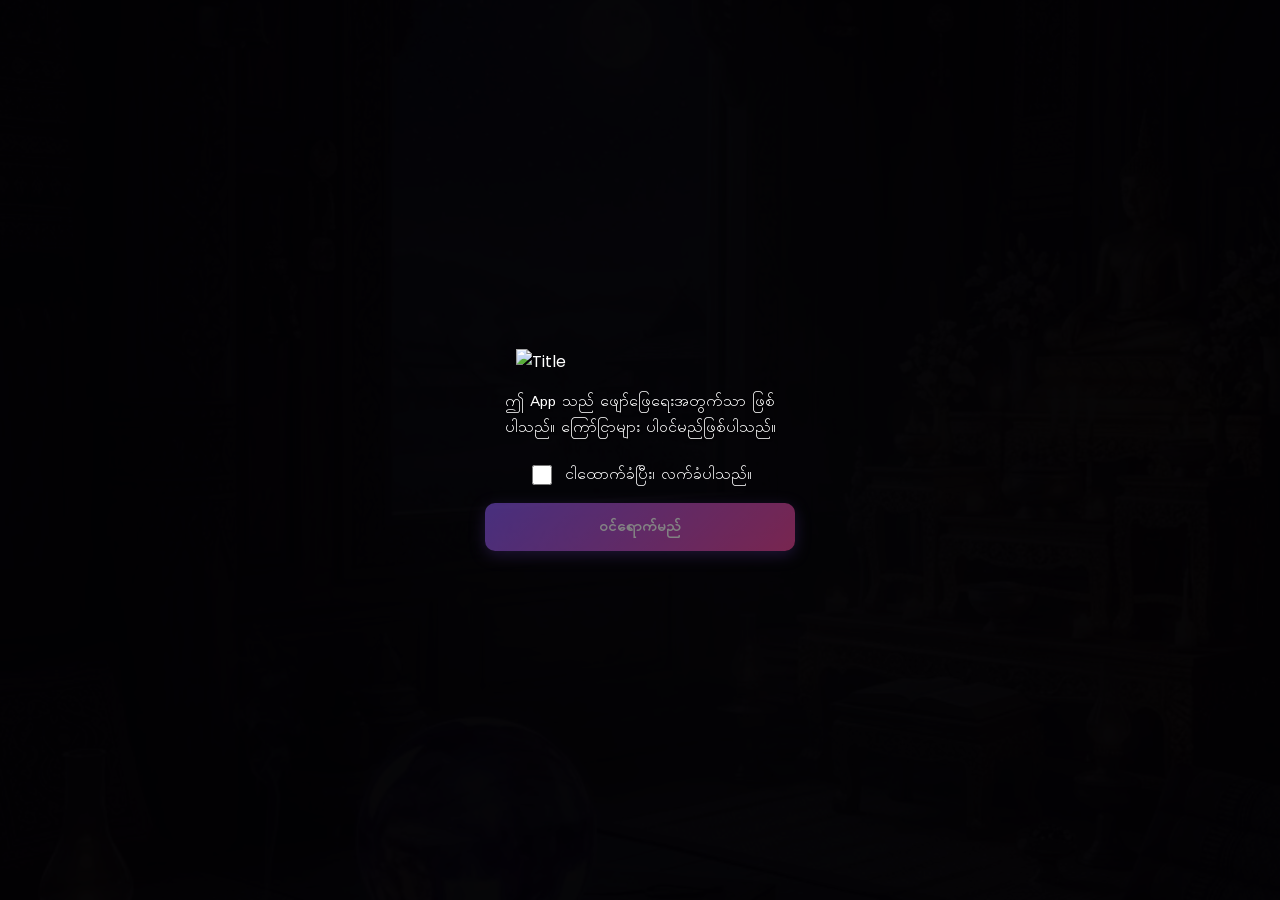
==== tarot.html @ 59e1f33c "Update print statement from 'Hello' to 'Goodbye'" ====
<!DOCTYPE html>
<html lang="my">
<head>
  <meta charset="UTF-8" />
  <meta name="viewport" content="width=device-width, initial-scale=1.0, maximum-scale=1.0, user-scalable=no" />
  <title>Tarot Reading — TryIt Hub</title>
  
  <script src="https://telegram.org/js/telegram-web-app.js"></script>
  
  <!-- Adsgram SDK ကို ဒီနေရာမှာ ထည့်ပါ -->
  <script src="https://sad.adsgram.ai/js/sad.min.js"></script>
  
  <link href="https://fonts.googleapis.com/css2?family=Padauk:wght@400;700&family=Poppins:wght@400;500;600;700&display=swap" rel="stylesheet" />
  <link rel="stylesheet" href="tarot.css" />
</head>
<body class="tarot-dark">

  <!-- Audio -->
  <audio id="bgMusic" loop><source src="assets/audio/bg-music.mp3" type="audio/mpeg"></audio>
  <audio id="sfxClick"><source src="assets/audio/click.mp3" type="audio/mpeg"></audio>
  <audio id="sfxShuffle"><source src="assets/audio/shuffle.mp3" type="audio/mpeg"></audio>
  <audio id="sfxReveal"><source src="assets/audio/reveal.mp3" type="audio/mpeg"></audio>

  <!-- ၁၂ လ ရာသီ နောက်ခံ -->
  <div class="season-bg" id="seasonBg"></div>

  <!-- Disclaimer Popup -->
  <div class="modal-overlay active" id="disclaimerModal">
    <div class="modal-content popup-bg" style="background-image: url('assets/ui/disclaimer-box.webp');">
      <img src="assets/ui/disclaimer-box-text.webp" class="popup-title-img" alt="Title">
      <p style="font-family:'Padauk'; line-height:1.6; margin-bottom:20px; text-align:center; color:#fff; text-shadow:1px 1px 2px #000;">
        ဤ App သည် ဖျော်ဖြေရေးအတွက်သာ ဖြစ်ပါသည်။ ကြော်ငြာများ ပါဝင်မည်ဖြစ်ပါသည်။
      </p>
      
      <label style="display:flex; align-items:center; justify-content:center; gap:10px; color:white; margin-bottom:15px; font-family:Padauk;">
        <input type="checkbox" id="agreeCheck" onchange="toggleAgreeBtn()" style="width:20px; height:20px;">
        ငါထောက်ခံပြီး၊ လက်ခံပါသည်။
      </label>
      
      <button id="agreeBtn" class="btn primary-btn" onclick="agreeDisclaimer()" disabled style="opacity: 0.5;">ဝင်ရောက်မည်</button>
    </div>
  </div>

  <!-- Loading Screen -->
  <section class="tarot-screen" id="screen-loading">
    <div class="loading-content">
      <div class="loading-text">လုပ်ဆောင်နေသည်...</div>
      <div class="progress-bar-container"><div class="progress-bar" id="progressBar"></div></div>
    </div>
  </section>

  <!-- Main Menu Screen -->
  <section class="tarot-screen" id="screen-start">
    
    <img src="assets/title/title-logo.webp" alt="TAROT" class="title-logo">

    <div class="top-bar">
      <div class="ticket-display">
        <img src="assets/icons/ticket.webp" alt="Ticket" class="icon-img">
        <span id="ticketCount">0</span>
        <img src="assets/icons/plus.webp" alt="Plus" class="icon-img plus-btn" onclick="openTicketMenu()">
      </div>
    </div>

    <div class="menu-container">
      <div class="menu-card-wrapper">
        <img src="assets/ui/main-frame.webp" alt="Frame" class="main-frame-img">

        <div class="btn-container">
          
          <div class="row">
            <button class="game-btn" onclick="checkAndStart('daily')">
              <img src="assets/ui/btn-bg.webp" class="btn-bg">
              <span>ဒီနေ့အတွက်</span>
            </button>
            <button class="game-btn" onclick="checkAndStart('weekly')">
              <img src="assets/ui/btn-bg.webp" class="btn-bg">
              <span>တစ်ပတ်လုံးအတွက်</span>
            </button>
          </div>

          <div class="row">
            <button class="game-btn" onclick="checkAndStart('monthly')">
              <img src="assets/ui/btn-bg.webp" class="btn-bg">
              <span>တစ်လလုံးအတွက်</span>
            </button>
            <button class="game-btn" onclick="checkAndStart('yearly')">
              <img src="assets/ui/btn-bg.webp" class="btn-bg">
              <span>တစ်နှစ်လုံးအတွက်</span>
            </button>
          </div>

          <div class="row single">
            <button class="game-btn large-btn" onclick="openCategoryDialogue()">
              <img src="assets/ui/btn-bg.webp" class="btn-bg">
              <span>နယ်ပယ်အလိုက် တာရော့ကြည့်မယ်</span>
            </button>
          </div>

        </div>
      </div>

      <div class="bottom-icons">
        <button class="icon-btn" onclick="openSettings()"><img src="assets/icons/settings.webp" alt="Settings"></button>
        <button class="icon-btn" onclick="openSaveList()"><img src="assets/icons/save.webp" alt="Save"></button>
        <button class="icon-btn" onclick="openAbout()"><img src="assets/icons/about.webp" alt="About"></button>
        <button class="icon-btn" onclick="leaveApp()"><img src="assets/icons/exit.webp" alt="Exit"></button>
      </div>
    </div>
  </section>

  <!-- Category Dialogue Screen -->
  <section class="tarot-screen" id="screen-category">
    <button class="back-btn" onclick="goBack('screen-start')"><img src="assets/icons/back.webp" class="back-icon"></button>

    <div class="dialogue-container">
      <div class="char-wrapper">
        <img src="assets/ui/char-frame.webp" class="char-frame-img">
        <img src="assets/char/girl.webp" class="character-img" alt="Character">
      </div>
      
      <div class="dialogue-box-wrapper">
        <img src="assets/ui/dialogue-box.webp" class="dialog-bg">
        <div id="dialogueText" class="dialogue-text-scroll"></div>
        <button class="btn next-btn" id="dialogueNextBtn" onclick="showCategoryOptions()">ဆက်လုပ်မယ်</button>
      </div>
    </div>
    
    <div class="category-grid" id="categoryOptions" style="display: none;">
      <button class="game-btn" onclick="startCategory('love')">
        <img src="assets/ui/dialogue-ans-box.webp" class="btn-bg"><span>အချစ်ရေး</span>
      </button>
      <button class="game-btn" onclick="startCategory('education')">
        <img src="assets/ui/dialogue-ans-box.webp" class="btn-bg"><span>ပညာရေး</span>
      </button>
      <button class="game-btn" onclick="startCategory('business')">
        <img src="assets/ui/dialogue-ans-box.webp" class="btn-bg"><span>စီးပွားရေး</span>
      </button>
      <button class="game-btn" onclick="startCategory('health')">
        <img src="assets/ui/dialogue-ans-box.webp" class="btn-bg"><span>ကျန်းမာရေး</span>
      </button>
      <button class="game-btn ppf-btn" onclick="startCategory('ppf')">
        <img src="assets/ui/dialogue-ans-box.webp" class="btn-bg"><span>အတိတ်၊ ပစ္စုပ္ပန်၊ အနာဂတ်</span>
      </button>
    </div>
  </section>

  <!-- Shuffle Screen -->
  <section class="tarot-screen" id="screen-shuffle">
    <img id="shuffleAnim" src="assets/ui/shuffle-1.png" alt="Shuffling..." class="shuffle-img">
    <h2 class="shuffle-text">ကဒ်များ မွှေနေသည်...</h2>
  </section>

  <!-- Pick 6 Screen -->
  <section class="tarot-screen" id="screen-pick6">
    <button class="back-btn" onclick="goBack('screen-start')"><img src="assets/icons/back.webp" class="back-icon"></button>
    
    <div class="pick-header">
       <h2 class="pick-title">ဤကဒ် ခြောက်ပုံထဲက တစ်ပုံကို ရွေးပေးပါရှင့်</h2>
    </div>

    <div class="pick-grid-6" id="pickGrid6"></div>
  </section>

  <!-- Pick 13 Screen -->
  <section class="tarot-screen" id="screen-pick13">
    <button class="back-btn" onclick="goBack('screen-start')"><img src="assets/icons/back.webp" class="back-icon"></button>
    
    <div class="pick-header">
       <h2 class="pick-title" id="pick13Title">ဤ၁၃ပုံထဲက တစ်ပုံကို ရွေးပေးပါရှင့်</h2>
    </div>

    <div class="pick-grid-13" id="pickGrid13">
      <div class="pick-row" id="row-1"></div>
      <div class="pick-row" id="row-2"></div>
      <div class="pick-row" id="row-3"></div>
      <div class="pick-row" id="row-4"></div>
      <div class="pick-row" id="row-5"></div>
    </div>

    <div class="pick-footer">
      <button class="game-btn large-btn" onclick="confirmPick()">
         <img src="assets/ui/dialogue-ans-box.webp" class="btn-bg"><span>ကဒ်ကြည့်မယ်</span>
      </button>
    </div>
  </section>

  <!-- Before Result Screen (ကဒ်ပုံပဲပြ) -->
  <section class="tarot-screen" id="screen-before-result">
    <button class="back-btn" onclick="goBack('screen-start')"><img src="assets/icons/back.webp" class="back-icon"></button>
    
    <div class="result-scroll-area" style="justify-content: center; height: 100%;">
      <div class="card-reveal-area" style="width: 200px;">
        <img id="beforeImg" src="" class="drawn-card">
        <img src="assets/ui/card-frame.webp" class="card-frame">
      </div>
      <div class="name-badge-wrapper">
        <img src="assets/ui/tar-card-name-bg.webp" class="name-badge-bg">
        <h2 id="beforeName" class="result-card-name">Card Name</h2>
        <span id="beforeBadge" class="status-badge">Upright</span>
      </div>
      
      <button class="game-btn large-btn" onclick="showFullResult()" style="margin-top: 40px; width: 80%;">
         <img src="assets/ui/dialogue-ans-box.webp" class="btn-bg"><span>ဟောစာတမ်းကိုကြည့်မယ်</span>
      </button>
    </div>
  </section>

  <!-- Result Screen (Full) -->
  <section class="tarot-screen" id="screen-result">
    <button class="back-btn" onclick="goBack('screen-start')"><img src="assets/icons/back.webp" class="back-icon"></button>
    
    <div class="result-scroll-area">
      
      <!-- Single Card Layout (Time) -->
      <div id="layout-single" style="display:none; width:100%; align-items:center; flex-direction:column;">
        <div class="card-reveal-area" style="width: 160px;">
          <img id="resImg1" src="" class="drawn-card">
          <img src="assets/ui/card-frame.webp" class="card-frame">
        </div>
        <div class="name-badge-wrapper">
          <img src="assets/ui/tar-card-name-bg.webp" class="name-badge-bg">
          <h2 id="resName1" class="result-card-name">Card Name</h2>
          <span id="resBadge1" class="status-badge">Upright</span>
        </div>
        
        <div class="date-badge-wrapper">
           <img src="assets/ui/tar-card-name-bg.webp" class="name-badge-bg">
           <span id="dateBadgeText" class="date-text">ယနေ့အတွက်</span>
        </div>
      </div>

      <!-- Problem Layout (2 Cards - Problem) -->
      <div id="layout-problem" style="display:none; width:100%; align-items:center; flex-direction:column;">
        <div class="card-reveal-area" style="width: 160px;">
          <img id="probImg" src="" class="drawn-card">
          <img src="assets/ui/card-frame.webp" class="card-frame">
        </div>
        <div class="name-badge-wrapper">
          <img src="assets/ui/tar-card-name-bg.webp" class="name-badge-bg">
          <h2 id="probName" class="result-card-name">Card Name</h2>
          <span id="probBadge" class="status-badge">Upright</span>
        </div>
        
        <div class="date-badge-wrapper">
           <img src="assets/ui/tar-card-name-bg.webp" class="name-badge-bg">
           <span class="date-text">ပြဿနာကဒ်</span>
        </div>
      </div>

      <!-- Solution Layout (2 Cards - Solution) -->
      <div id="layout-solution" style="display:none; width:100%; flex-direction:column; align-items:center;">
        <div class="double-card-area">
          <div class="mini-card">
            <img id="solImg1" src="" class="drawn-card">
            <img src="assets/ui/card-frame.webp" class="mini-frame">
            <span id="solName1" class="mini-card-name"></span>
          </div>
          <div class="mini-card">
            <img id="solImg2" src="" class="drawn-card">
            <img src="assets/ui/card-frame.webp" class="mini-frame">
            <span id="solName2" class="mini-card-name"></span>
          </div>
        </div>
      </div>

      <!-- PPF Layout (3 Cards) -->
      <div id="layout-ppf" style="display:none; width:100%; flex-direction:column; align-items:center;">
        <div class="triple-card-area">
          <div class="mini-card">
            <img id="ppfImg1" src="" class="drawn-card"><img src="assets/ui/card-frame.webp" class="mini-frame">
            <span class="mini-card-name">အတိတ်</span>
          </div>
          <div class="mini-card">
            <img id="ppfImg2" src="" class="drawn-card"><img src="assets/ui/card-frame.webp" class="mini-frame">
            <span class="mini-card-name">ပစ္စုပ္ပန်</span>
          </div>
          <div class="mini-card">
            <img id="ppfImg3" src="" class="drawn-card"><img src="assets/ui/card-frame.webp" class="mini-frame">
            <span class="mini-card-name">အနာဂတ်</span>
          </div>
        </div>
      </div>

      <!-- Text Content Area -->
      <div class="text-content-wrapper">
        <div class="content-title-wrapper">
          <img src="assets/ui/answer-box-title.webp" class="content-title-img">
          <h3 class="content-title">ကဒ်မှပေးသော ဟောစာတမ်း</h3>
        </div>
        
        <div class="content-box-wrapper">
          <img src="assets/ui/answer-box.webp" class="content-bg">
          <div class="content-text" id="resultTextArea"></div>
        </div>
      </div>

      <!-- Solution Button (Appears only after problem) -->
      <div id="solutionBtnContainer" style="display:none; width:100%; max-width:400px; margin-top:20px;">
        <button class="game-btn large-btn" onclick="startSolutionPhase()">
          <img src="assets/ui/btn-bg.webp" class="btn-bg"><span>ဖြေရှင်းနည်းကြည့်မယ်</span>
        </button>
      </div>

      <!-- Action Buttons -->
      <div class="result-actions" id="resultActionButtons">
        <button class="game-btn small-btn" onclick="saveCurrentReading()"><img src="assets/ui/btn-bg.webp" class="btn-bg"><span>Save</span></button>
        <button class="game-btn small-btn" onclick="promptAgain()"><img src="assets/ui/btn-bg.webp" class="btn-bg"><span>Again</span></button>
        <button class="game-btn small-btn" onclick="goHome()"><img src="assets/ui/btn-bg.webp" class="btn-bg"><span>Home</span></button>
      </div>
    </div>
  </section>

  <!-- Save List Modal -->
  <div class="modal-overlay" id="saveModal">
    <div class="modal-content popup-bg" style="background-image: url('assets/ui/ticket-modal-bg.webp'); max-height: 80vh; overflow-y: auto;">
      <h2 style="color:#fbbf24; margin-bottom:15px; font-family:'Padauk'; text-align:center;">Save ထားသည်များ</h2>
      <div id="saveListContainer" style="display:flex; flex-direction:column; gap:10px;"></div>
      <button class="btn primary-btn" onclick="closeModal('saveModal')" style="margin-top:20px;">ပိတ်မည်</button>
    </div>
  </div>

  <!-- Again Prompt Modal -->
  <div class="modal-overlay" id="againModal">
    <div class="modal-content popup-bg" style="background-image: url('assets/ui/disclaimer-box.webp'); padding: 30px 20px;">
      <img src="assets/char/girl.webp" style="width:100px; margin:-80px auto 10px; display:block;">
      <p style="font-family:'Padauk'; font-size:16px; margin-bottom:20px; text-align:center; color:white; text-shadow:1px 1px 2px #000;">မင်္ဂလာပါ။ တာရော့ကဒ်ကို ဘာအတွက်ဟောဖို့သုံးမှာလဲရှင့်။<br><span style="color:#ef4444; font-size:14px;">(Ticket ၁ ခု ကုန်ပါမည်)</span></p>
      <div style="display:flex; flex-direction:column; gap:10px;">
        <button class="game-btn" onclick="confirmAgain('daily')"><img src="assets/ui/dialogue-ans-box.webp" class="btn-bg"><span>ဒီနေ့အတွက်</span></button>
        <button class="game-btn" onclick="confirmAgain('weekly')"><img src="assets/ui/dialogue-ans-box.webp" class="btn-bg"><span>တစ်ပတ်လုံးအတွက်</span></button>
        <button class="game-btn" onclick="confirmAgain('monthly')"><img src="assets/ui/dialogue-ans-box.webp" class="btn-bg"><span>တစ်လလုံးအတွက်</span></button>
        <button class="game-btn" onclick="confirmAgain('yearly')"><img src="assets/ui/dialogue-ans-box.webp" class="btn-bg"><span>တစ်နှစ်လုံးအတွက်</span></button>
        <button class="game-btn" onclick="confirmAgain('category_menu')"><img src="assets/ui/dialogue-ans-box.webp" class="btn-bg"><span>နယ်ပယ်အလိုက် / PPF</span></button>
      </div>
      <button class="btn" onclick="closeModal('againModal')" style="margin-top:15px; background:rgba(255,255,255,0.1); width:100%; color:white; border-radius:10px; padding:12px; border:1px solid #555;">မလုပ်တော့ပါ</button>
    </div>
  </div>

  <!-- Ticket Popup -->
  <div class="modal-overlay" id="ticketModal">
    <div class="modal-content popup-bg" style="background-image: url('assets/ui/ticket-modal-bg.webp');">
      <h3 style="color:#fbbf24; margin-bottom:15px; font-family:'Padauk'; text-align:center;">Ticket များရယူရန်</h3>
      
      <div class="ticket-menu-item">
        <img src="assets/icons/login-in.webp" class="ticket-icon">
        <div class="ticket-text">
           <span>နေ့စဉ် ဝင်ရောက်ပါ။</span>
           <span class="ticket-limit" id="loginLimit">0/1</span>
        </div>
        <button class="ticket-add-btn" onclick="dailyLogin()">+1</button>
      </div>

      <div class="ticket-menu-item">
        <img src="assets/icons/watch-ads.webp" class="ticket-icon">
        <div class="ticket-text">
           <span>ကြော်ငြာကြည့်ပြီး ကဒ်ယူပါ။</span>
           <span class="ticket-limit" id="adLimit">0/7</span>
        </div>
        <button class="ticket-add-btn" onclick="watchAd()">+2</button>
      </div>

      <div class="ticket-menu-item">
        <img src="assets/icons/share.webp" class="ticket-icon">
        <div class="ticket-text">
           <span>သင့်သူငယ်ချင်းထံ ရှယ်ပါ။</span>
           <span class="ticket-limit" id="shareLimit">0/3</span>
        </div>
        <button class="ticket-add-btn" onclick="shareApp()">+1</button>
      </div>

      <button class="btn primary-btn" onclick="closeModal('ticketModal')" style="margin-top:15px;">ပိတ်မည်</button>
    </div>
  </div>

  <script src="tarot-data.js"></script>
  <script src="tarot.js"></script>
</body>
</html>
---- tarot.css ----
* {
  -webkit-touch-callout: none;
  -webkit-user-select: none;
  -khtml-user-select: none;
  -moz-user-select: none;
  -ms-user-select: none;
  user-select: none;
  box-sizing: border-box;
  -webkit-tap-highlight-color: transparent;
}

body.tarot-dark {
  background-color: #0f0a1a; color: #fff; margin: 0; padding: 0;
  font-family: 'Poppins', 'Padauk', sans-serif; overflow: hidden;
}

.season-bg {
  position: fixed; inset: 0; z-index: -2;
  background-size: cover; background-position: center;
  transition: background-image 1s ease-in-out;
}
.season-bg::after {
  content: ''; position: absolute; inset: 0;
  background: rgba(10, 5, 20, 0.85);
}

.popup-bg {
  background-size: 100% 100%; background-repeat: no-repeat;
  border-radius: 15px;
}

.tarot-screen {
  position: fixed; inset: 0; display: none; flex-direction: column;
  align-items: center; justify-content: center; z-index: 10; overflow-y: auto;
}
.tarot-screen.active { display: flex; animation: fadeIn 0.4s ease; }
@keyframes fadeIn { from { opacity: 0; } to { opacity: 1; } }

/* Back Button */
.back-btn {
  position: absolute; top: 20px; left: 15px; z-index: 50;
  background: transparent; border: none; cursor: pointer;
}
.back-icon { width: 40px; height: 40px; filter: drop-shadow(0 0 5px rgba(139, 92, 246, 0.8)); }
.back-btn:active { transform: scale(0.9); }

/* Buttons */
.btn { cursor: pointer; border: none; outline: none; transition: transform 0.2s; font-family: 'Padauk'; }
.btn:active { transform: scale(0.95); }
.primary-btn { 
  background: linear-gradient(135deg, #8b5cf6, #ec4899); 
  color: white; font-weight: bold; border-radius: 10px; padding: 12px; 
  width: 100%; box-shadow: 0 4px 15px rgba(139, 92, 246, 0.4); font-size: 16px;
}

/* Overlay Buttons with BG Image */
.game-btn {
  position: relative; background: transparent; border: none; padding: 0; cursor: pointer;
  display: flex; align-items: center; justify-content: center;
}
.game-btn .btn-bg { width: 100%; display: block; transition: transform 0.1s; }
.game-btn:active .btn-bg { transform: scale(0.95); }
.game-btn span {
  position: absolute; top: 50%; left: 50%; transform: translate(-50%, -50%);
  color: #fff; font-family: 'Padauk'; font-size: 14px; font-weight: bold;
  text-shadow: 1px 1px 2px #000; white-space: nowrap;
}

/* Main Menu */
.title-logo { position: absolute; top: 10px; width: 65%; max-width: 250px; z-index: 5; }

.top-bar { position: absolute; top: 20px; right: 20px; z-index: 20; }
.ticket-display { display: flex; align-items: center; gap: 8px; background: rgba(0,0,0,0.5); padding: 5px 12px; border-radius: 20px; border: 1px solid #8b5cf6;}
.ticket-display span { font-weight: 700; font-size: 18px; color: #fbbf24; font-family: 'Poppins'; }
.icon-img { width: 24px; height: 24px; }
.plus-btn { cursor: pointer; }

.menu-container { width: 90%; max-width: 380px; margin: auto; display: flex; flex-direction: column; align-items: center; padding-top: 30px; }
.menu-card-wrapper { position: relative; width: 100%; aspect-ratio: 1/1.7; }
.main-frame-img { width: 100%; height: 100%; object-fit: contain; }
.btn-container { position: absolute; inset: 0; display: flex; flex-direction: column; justify-content: center; gap: 15px; padding: 40px 20px; }
.row { display: flex; justify-content: space-between; gap: 10px; }
.row .game-btn { width: 48%; }
.row.single .game-btn { width: 100%; }

.bottom-icons {
  display: flex; justify-content: space-between; width: 85%; margin-top: 15px;
}
.icon-btn { background: transparent; border: none; padding: 0; width: 22%; cursor: pointer;}
.icon-btn img { width: 100%; }

/* Character & Dialogue */
.dialogue-container { width: 95%; max-width: 400px; position: relative; margin-top: 50px; }
.char-wrapper { position: absolute; top: -100px; left: 0; width: 120px; z-index: 2; }
.char-frame-img { width: 100%; position: absolute; top: -10px; left: -10px; width: 140%; z-index: -1;}
.character-img { width: 100%; position: relative; }

.dialogue-box-wrapper { position: relative; margin-top: 20px;}
.dialog-bg { width: 100%; display: block; }
.dialogue-text-scroll { position: absolute; top: 15%; left: 10%; width: 80%; height: 60%; overflow-y: auto; color: #fff; text-shadow: 1px 1px 2px #000; font-size: 14px; text-align: justify;}
.next-btn { position: absolute; bottom: 10%; left: 50%; transform: translateX(-50%); background: rgba(139, 92, 246, 0.8); padding: 5px 20px; border-radius: 15px; color: white; border: 1px solid #8b5cf6; font-size: 12px;}

.category-grid { display: grid; grid-template-columns: 1fr 1fr; gap: 10px; width: 95%; max-width: 380px; margin-top: 20px; }
.category-grid .game-btn span { font-size: 13px; }

/* Shuffle */
.shuffle-img { width: 150px; height: 225px; object-fit: contain; margin-bottom: 20px;}
.shuffle-text { color: #fbbf24; font-family: 'Padauk'; text-shadow: 1px 1px 2px #000; }

/* Picks */
.pick-header { position: absolute; top: 10%; width: 100%; text-align: center; padding: 0 15px; }
.pick-title { color: #fbbf24; font-family: 'Padauk'; font-size: 16px; text-shadow: 1px 1px 2px #000;}
.pick-footer { position: absolute; bottom: 5%; width: 80%; max-width: 350px; }
.pick-grid-6 { display: grid; grid-template-columns: repeat(3, 1fr); gap: 15px; width: 90%; max-width: 350px; margin-top: 20px;}
.pick-grid-13 { position: relative; width: 95%; max-width: 400px; display: flex; flex-direction: column; gap: 10px; margin-top: 20px;}
.pick-row { display: flex; justify-content: center; gap: 10px; }

.tarot-card {
  width: 65px; height: 100px; background-image: url('assets/cards/back.png');
  background-size: cover; border-radius: 6px; border: 1px solid rgba(255, 215, 0, 0.5);
  box-shadow: 0 4px 10px rgba(0,0,0,0.8); cursor: pointer; transition: all 0.3s ease;
}
.tarot-card:active { transform: scale(1.1); box-shadow: 0 0 15px #8b5cf6; }
.tarot-card.selected { opacity: 0; pointer-events: none; transform: scale(0.5); }
.tarot-card.dimmed { opacity: 0.3; pointer-events: none; filter: grayscale(100%); }

/* Results */
.result-scroll-area { width: 100%; padding: 60px 20px 30px; display: flex; flex-direction: column; align-items: center; }
.card-reveal-area { position: relative; text-align: center; width: 160px; margin-bottom: 20px;}
.drawn-card { width: 100%; border-radius: 10px; display: block; position: relative; z-index: 1; box-shadow: 0 0 15px rgba(0,0,0,0.8);}
.card-frame { position: absolute; top: -5%; left: -5%; width: 110%; z-index: 2; pointer-events: none; }

.name-badge-wrapper { position: relative; display: flex; flex-direction: column; align-items: center; width: 200px; margin-bottom: 15px;}
.name-badge-bg { position: absolute; inset: 0; width: 100%; height: 100%; object-fit: contain;}
.result-card-name { color: #fbbf24; font-family: 'Padauk'; font-size: 20px; margin: 10px 0 5px; z-index: 1;}
.status-badge { padding: 3px 15px; border-radius: 12px; font-weight: bold; font-family: 'Padauk'; font-size: 13px; z-index: 1; color: white;}
.status-badge.upright { background: #10b981; }
.status-badge.reversed { background: #ef4444; }

.date-badge-wrapper { position: relative; width: 180px; text-align: center; margin-bottom: 20px;}
.date-text { position: relative; z-index: 1; color: #fff; font-family: 'Padauk'; font-size: 12px; padding: 5px; display: block;}

.double-card-area { display: flex; gap: 20px; justify-content: center; width: 100%; max-width: 400px; margin-bottom: 20px;}
.triple-card-area { display: flex; gap: 10px; justify-content: center; width: 100%; max-width: 400px; margin-bottom: 20px;}
.mini-card { width: 90px; text-align: center; position: relative;}
.mini-card .drawn-card { width: 100%; }
.mini-frame { position: absolute; top: -5px; left: -5px; width: calc(100% + 10px); pointer-events: none;}
.mini-card-name { display: block; font-family: 'Padauk'; font-size: 11px; color: #fbbf24; margin-top: 5px; white-space: nowrap; overflow: hidden; text-overflow: ellipsis; }

.text-content-wrapper { width: 100%; max-width: 400px; display: flex; flex-direction: column; align-items: center;}
.content-title-wrapper { position: relative; width: 60%; margin-bottom: -10px; z-index: 2; text-align: center;}
.content-title-img { width: 100%; display: block;}
.content-title { position: absolute; top: 50%; left: 50%; transform: translate(-50%, -50%); color: #fbbf24; font-family: 'Padauk'; font-size: 14px; margin: 0;}
.content-box-wrapper { position: relative; width: 100%; min-height: 150px;}
.content-bg { width: 100%; height: 100%; position: absolute; inset: 0; object-fit: fill;}
.content-text { position: relative; z-index: 1; padding: 30px 20px; color: #fff; font-family: 'Padauk'; font-size: 14px; line-height: 1.6; text-align: justify; text-shadow: 1px 1px 2px #000;}

.result-actions { display: flex; gap: 8px; width: 100%; max-width: 400px; margin-top: 20px; }
.small-btn { width: 32%; }
.small-btn span { font-size: 13px; }

/* Modals */
.modal-overlay { position: fixed; inset: 0; background: rgba(0,0,0,0.85); z-index: 100; display: none; align-items: center; justify-content: center; }
.modal-overlay.active { display: flex; }
.modal-content { width: 90%; max-width: 350px; padding: 30px 20px; position: relative;}
.popup-title-img { width: 80%; display: block; margin: 0 auto 15px;}

.ticket-menu-item {
  display: flex; align-items: center; justify-content: space-between;
  background: rgba(0,0,0,0.4); padding: 10px; border-radius: 10px; margin-bottom: 10px; border: 1px solid #8b5cf6;
}
.ticket-icon { width: 30px; height: 30px;}
.ticket-text { flex: 1; margin-left: 10px; display: flex; flex-direction: column; font-family: 'Padauk'; font-size: 12px; text-align: left; color: #e2e8f0;}
.ticket-limit { font-size: 10px; color: #a0aec0;}
.ticket-add-btn { background: #8b5cf6; color: white; border: none; padding: 5px 12px; border-radius: 8px; font-weight: bold; cursor: pointer;}
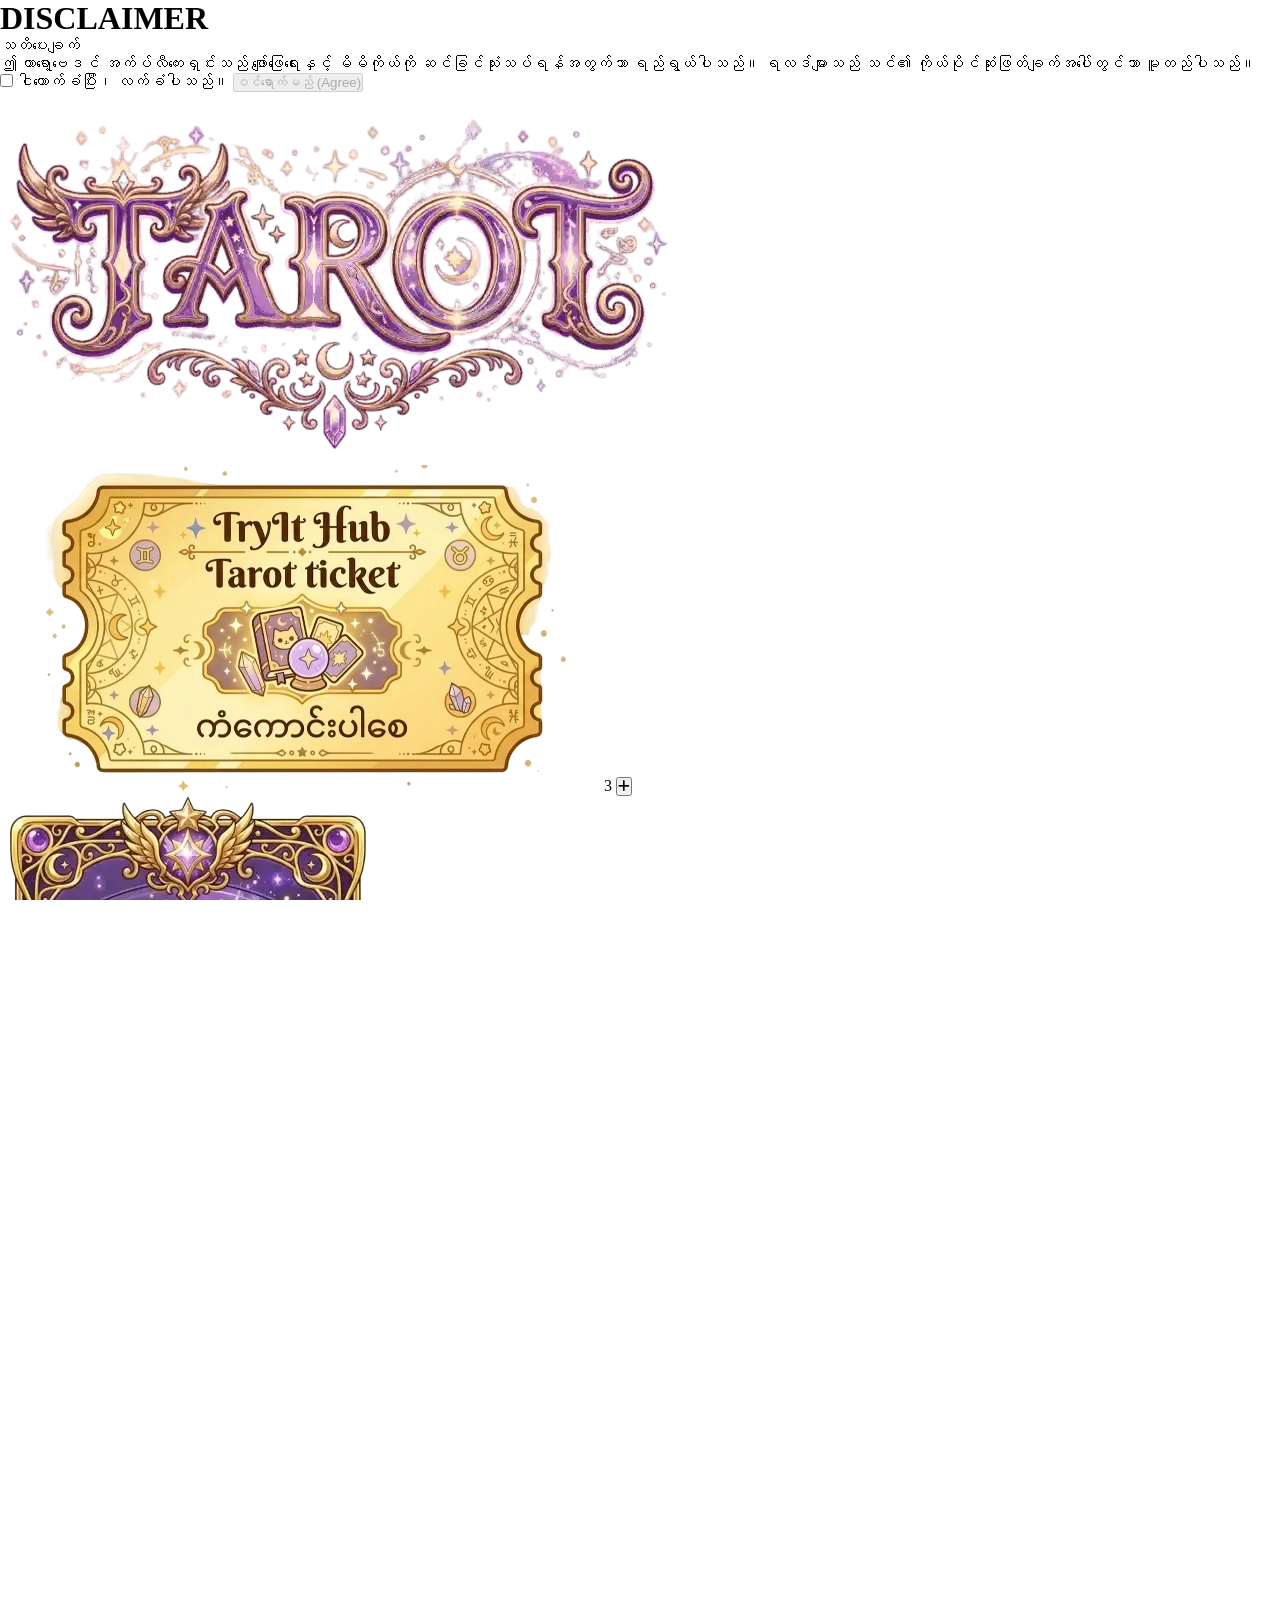
==== commit 2b2c2aa9: "Update tarot.html" ====
--- a/tarot.html
+++ b/tarot.html
@@ -1,378 +1,461 @@
 <!DOCTYPE html>
-<html lang="my">
+<html lang="my" class="dark">
 <head>
-  <meta charset="UTF-8" />
-  <meta name="viewport" content="width=device-width, initial-scale=1.0, maximum-scale=1.0, user-scalable=no" />
-  <title>Tarot Reading — TryIt Hub</title>
-  
-  <script src="https://telegram.org/js/telegram-web-app.js"></script>
-  
-  <!-- Adsgram SDK ကို ဒီနေရာမှာ ထည့်ပါ -->
-  <script src="https://sad.adsgram.ai/js/sad.min.js"></script>
-  
-  <link href="https://fonts.googleapis.com/css2?family=Padauk:wght@400;700&family=Poppins:wght@400;500;600;700&display=swap" rel="stylesheet" />
-  <link rel="stylesheet" href="tarot.css" />
+    <meta charset="UTF-8">
+    <meta name="viewport" content="width=device-width, initial-scale=1.0, maximum-scale=1.0, user-scalable=no">
+    <title>တာရော့ဗေဒင် - TryIt Hub</title>
+    
+    <!-- Telegram Web App SDK -->
+    <script src="https://telegram.org/js/telegram-web-app.js"></script>
+    <!-- Adsgram SDK -->
+    <script src="https://sad.adsgram.ai/js/sad.min.js"></script>
+    
+    <!-- Tailwind CSS -->
+    <script src="https://cdn.tailwindcss.com"></script>
+    <script>
+        tailwind.config = {
+            darkMode: 'class',
+            theme: {
+                extend: {
+                    colors: {
+                        mystic: {
+                            900: '#0b0b16',
+                            800: '#15132d',
+                            700: '#221e4a',
+                            600: '#383173',
+                            accent: '#d4af37', /* Gold */
+                            glow: '#9d4edd'    /* Purple Glow */
+                        }
+                    },
+                    fontFamily: {
+                        sans: ['Pyidaungsu', 'sans-serif'],
+                        cinzel: ['Cinzel', 'serif']
+                    }
+                }
+            }
+        }
+    </script>
+    
+    <link href="https://fonts.googleapis.com/css2?family=Pyidaungsu:wght@400;700&family=Cinzel:wght@600;700&display=swap" rel="stylesheet">
+    <link rel="stylesheet" href="https://cdnjs.cloudflare.com/ajax/libs/font-awesome/6.4.0/css/all.min.css">
+    <link rel="stylesheet" href="style.css">
 </head>
-<body class="tarot-dark">
-
-  <!-- Audio -->
-  <audio id="bgMusic" loop><source src="assets/audio/bg-music.mp3" type="audio/mpeg"></audio>
-  <audio id="sfxClick"><source src="assets/audio/click.mp3" type="audio/mpeg"></audio>
-  <audio id="sfxShuffle"><source src="assets/audio/shuffle.mp3" type="audio/mpeg"></audio>
-  <audio id="sfxReveal"><source src="assets/audio/reveal.mp3" type="audio/mpeg"></audio>
-
-  <!-- ၁၂ လ ရာသီ နောက်ခံ -->
-  <div class="season-bg" id="seasonBg"></div>
-
-  <!-- Disclaimer Popup -->
-  <div class="modal-overlay active" id="disclaimerModal">
-    <div class="modal-content popup-bg" style="background-image: url('assets/ui/disclaimer-box.webp');">
-      <img src="assets/ui/disclaimer-box-text.webp" class="popup-title-img" alt="Title">
-      <p style="font-family:'Padauk'; line-height:1.6; margin-bottom:20px; text-align:center; color:#fff; text-shadow:1px 1px 2px #000;">
-        ဤ App သည် ဖျော်ဖြေရေးအတွက်သာ ဖြစ်ပါသည်။ ကြော်ငြာများ ပါဝင်မည်ဖြစ်ပါသည်။
-      </p>
-      
-      <label style="display:flex; align-items:center; justify-content:center; gap:10px; color:white; margin-bottom:15px; font-family:Padauk;">
-        <input type="checkbox" id="agreeCheck" onchange="toggleAgreeBtn()" style="width:20px; height:20px;">
-        ငါထောက်ခံပြီး၊ လက်ခံပါသည်။
-      </label>
-      
-      <button id="agreeBtn" class="btn primary-btn" onclick="agreeDisclaimer()" disabled style="opacity: 0.5;">ဝင်ရောက်မည်</button>
+<body class="min-h-screen flex flex-col items-center justify-start bg-mystic-900 text-gray-100 overflow-x-hidden relative select-none">
+
+    <!-- App Container -->
+    <div class="w-full max-w-md min-h-screen flex flex-col relative shadow-2xl overflow-hidden bg-mystic-900/90 border-x border-mystic-700/50">
+        
+        <!-- Season Background (Dynamic) -->
+        <div id="season-bg" class="absolute inset-0 z-0 bg-cover bg-center opacity-30 transition-all duration-1000"></div>
+        <div class="absolute inset-0 z-0 bg-gradient-to-b from-mystic-900/80 via-mystic-900/90 to-mystic-900"></div>
+
+        <!-- ================= 1. DISCLAIMER SCREEN ================= -->
+        <div id="screen-disclaimer" class="screen absolute inset-0 z-50 flex flex-col justify-between p-6 bg-mystic-900/95 overflow-y-auto">
+            <div class="flex flex-col items-center mt-10">
+                <div class="text-center mb-6">
+                    <h1 class="font-cinzel text-2xl font-bold text-yellow-400 tracking-widest drop-shadow-[0_0_10px_rgba(212,175,55,0.8)]">DISCLAIMER</h1>
+                    <p class="text-xs text-yellow-200/70 mt-1">သတိပေးချက်</p>
+                </div>
+                
+                <div class="relative w-full p-6 rounded-2xl glass-panel border border-yellow-500/30 text-sm leading-relaxed text-gray-200 text-center mb-6 shadow-[0_0_20px_rgba(157,78,221,0.3)]">
+                    <p class="font-medium tracking-wide">
+                        ဤ တာရော့ဗေဒင် အက်ပ်လီကေးရှင်းသည် ဖျော်ဖြေရေးနှင့် မိမိကိုယ်ကို ဆင်ခြင်သုံးသပ်ရန်အတွက်သာ ရည်ရွယ်ပါသည်။ ရလဒ်များသည် သင်၏ ကိုယ်ပိုင်ဆုံးဖြတ်ချက်အပေါ်တွင်သာ မူတည်ပါသည်။
+                    </p>
+                </div>
+            </div>
+
+            <div class="flex flex-col space-y-4 mb-6">
+                <label class="flex items-center space-x-3 cursor-pointer bg-mystic-800/80 p-4 rounded-xl border border-mystic-accent/20 hover:border-mystic-accent transition-all">
+                    <input type="checkbox" id="disclaimer-checkbox" class="w-5 h-5 accent-yellow-500 rounded cursor-pointer">
+                    <span class="text-sm font-semibold text-gray-200">ငါထောက်ခံပြီး၊ လက်ခံပါသည်။</span>
+                </label>
+
+                <button id="btn-disclaimer-agree" disabled class="w-full py-4 rounded-xl font-bold uppercase tracking-wider text-sm transition-all duration-300 opacity-50 cursor-not-allowed text-mystic-900 bg-gradient-to-r from-yellow-600 via-yellow-400 to-yellow-600 shadow-lg">
+                    ဝင်ရောက်မည် (Agree)
+                </button>
+            </div>
+        </div>
+
+        <!-- ================= 2. MAIN MENU SCREEN ================= -->
+        <div id="screen-main-menu" class="screen absolute inset-0 z-40 flex flex-col justify-between p-5 hidden overflow-y-auto">
+            <!-- Top Bar: Title & Ticket -->
+            <div class="flex items-center justify-between w-full mt-2 z-10">
+                <img src="assets/title/title-logo.webp" onerror="this.src='https://placehold.co/120x40/15132d/d4af37?text=TAROT'" alt="Logo" class="h-10 object-contain drop-shadow-[0_0_8px_rgba(212,175,55,0.6)]">
+                
+                <div class="flex items-center space-x-2 glass-panel px-3 py-1.5 rounded-full border border-mystic-accent/40">
+                    <img src="assets/icons/ticket.webp" onerror="this.src='https://placehold.co/24x24/d4af37/000?text=T'" alt="Ticket" class="w-5 h-5 object-contain">
+                    <span id="ticket-count" class="font-bold text-yellow-400 text-sm">3</span>
+                    <button onclick="switchScreen('screen-ticket')" class="w-6 h-6 rounded-full bg-yellow-500 text-mystic-900 flex items-center justify-center hover:bg-yellow-400 active:scale-95 shadow-md">
+                        <i class="fa-solid fa-plus text-xs"></i>
+                    </button>
+                </div>
+            </div>
+
+            <!-- Center Content: Main Frame BG & Buttons -->
+            <div class="relative flex-1 flex flex-col items-center justify-center my-6 z-10">
+                <div class="relative w-full max-w-[340px] aspect-[4/5] flex flex-col items-center justify-center p-6 rounded-3xl bg-mystic-800/40 border border-mystic-accent/20 backdrop-blur-sm shadow-[0_0_30px_rgba(157,78,221,0.2)]">
+                    <img src="assets/ui/main-frame.webp" onerror="this.style.display='none'" alt="Frame Bg" class="absolute inset-0 w-full h-full object-cover -z-10 opacity-60 rounded-3xl mix-blend-screen">
+                    
+                    <div class="text-center mb-6">
+                        <h2 class="font-cinzel text-xl font-bold text-yellow-400 tracking-wider mb-1 drop-shadow-md">TryIt Hub Tarot</h2>
+                        <p class="text-xs text-gray-300">သင့်ရဲ့ ကံကြမ္မာကို ယနေ့ပဲ ဟောကိန်းထုတ်လိုက်ပါ</p>
+                    </div>
+
+                    <div class="w-full flex flex-col space-y-3 z-10">
+                        <!-- Row 1 -->
+                        <div class="grid grid-cols-2 gap-3">
+                            <button onclick="checkAndStart('daily')" class="relative py-3 px-2 rounded-xl text-xs font-bold text-center text-yellow-200 bg-mystic-700/80 border border-yellow-500/40 hover:scale-105 transition-all shadow-lg overflow-hidden group">
+                                <span class="relative z-10 flex flex-col items-center justify-center space-y-1">
+                                    <i class="fa-solid fa-sun text-yellow-400 text-base"></i>
+                                    <span>ဒီနေ့အတွက်</span>
+                                </span>
+                            </button>
+                            <button onclick="checkAndStart('weekly')" class="relative py-3 px-2 rounded-xl text-xs font-bold text-center text-yellow-200 bg-mystic-700/80 border border-yellow-500/40 hover:scale-105 transition-all shadow-lg overflow-hidden group">
+                                <span class="relative z-10 flex flex-col items-center justify-center space-y-1">
+                                    <i class="fa-solid fa-calendar-week text-yellow-400 text-base"></i>
+                                    <span>တစ်ပတ်လုံးအတွက်</span>
+                                </span>
+                            </button>
+                        </div>
+
+                        <!-- Row 2 -->
+                        <div class="grid grid-cols-2 gap-3">
+                            <button onclick="checkAndStart('monthly')" class="relative py-3 px-2 rounded-xl text-xs font-bold text-center text-yellow-200 bg-mystic-700/80 border border-yellow-500/40 hover:scale-105 transition-all shadow-lg overflow-hidden group">
+                                <span class="relative z-10 flex flex-col items-center justify-center space-y-1">
+                                    <i class="fa-solid fa-calendar-days text-yellow-400 text-base"></i>
+                                    <span>တစ်လလုံးအတွက်</span>
+                                </span>
+                            </button>
+                            <button onclick="checkAndStart('yearly')" class="relative py-3 px-2 rounded-xl text-xs font-bold text-center text-yellow-200 bg-mystic-700/80 border border-yellow-500/40 hover:scale-105 transition-all shadow-lg overflow-hidden group">
+                                <span class="relative z-10 flex flex-col items-center justify-center space-y-1">
+                                    <i class="fa-solid fa-calendar text-yellow-400 text-base"></i>
+                                    <span>တစ်နှစ်လုံးအတွက်</span>
+                                </span>
+                            </button>
+                        </div>
+
+                        <!-- Row 3 (Category) -->
+                        <button onclick="openDialogue('category')" class="relative w-full py-3.5 px-4 rounded-xl text-xs font-bold text-center text-yellow-100 bg-gradient-to-r from-purple-900 to-indigo-900 border border-yellow-500/50 hover:scale-[1.02] transition-all shadow-[0_0_15px_rgba(212,175,55,0.3)] overflow-hidden group">
+                            <span class="relative z-10 flex items-center justify-center space-x-2">
+                                <i class="fa-solid fa-wand-magic-sparkles text-yellow-400 text-sm"></i>
+                                <span>နယ်ပယ်အလိုက် တာရော့ကြည့်မယ် (1 Ticket)</span>
+                            </span>
+                        </button>
+
+                        <!-- Row 4 (PPF) -->
+                        <button onclick="openDialogue('ppf')" class="relative w-full py-3.5 px-4 rounded-xl text-xs font-bold text-center text-yellow-100 bg-gradient-to-r from-indigo-900 to-purple-900 border border-yellow-500/50 hover:scale-[1.02] transition-all shadow-[0_0_15px_rgba(157,78,221,0.3)] overflow-hidden group">
+                            <span class="relative z-10 flex items-center justify-center space-x-2">
+                                <i class="fa-solid fa-clock-rotate-left text-yellow-400 text-sm"></i>
+                                <span>အတိတ်၊ ပစ္စုပ္ပန်၊ အနာဂတ် (1 Ticket)</span>
+                            </span>
+                        </button>
+                    </div>
+                </div>
+            </div>
+
+            <!-- Bottom Icons -->
+            <div class="flex items-center justify-around w-full py-3 glass-panel rounded-2xl border-t border-mystic-accent/30 z-10 mb-2">
+                <button onclick="switchScreen('screen-settings')" class="flex flex-col items-center text-gray-300 hover:text-yellow-400 transition-colors">
+                    <i class="fa-solid fa-gear text-xl mb-1"></i>
+                    <span class="text-[10px]">ဆက်တင်</span>
+                </button>
+                <button onclick="openSaveModal()" class="flex flex-col items-center text-gray-300 hover:text-yellow-400 transition-colors">
+                    <i class="fa-solid fa-bookmark text-xl mb-1"></i>
+                    <span class="text-[10px]">မှတ်တမ်း</span>
+                </button>
+                <button onclick="switchScreen('screen-about')" class="flex flex-col items-center text-gray-300 hover:text-yellow-400 transition-colors">
+                    <i class="fa-solid fa-circle-info text-xl mb-1"></i>
+                    <span class="text-[10px]">အကြောင်း</span>
+                </button>
+                <button onclick="exitApp()" class="flex flex-col items-center text-red-400 hover:text-red-300 transition-colors">
+                    <i class="fa-solid fa-right-from-bracket text-xl mb-1"></i>
+                    <span class="text-[10px]">ထွက်မည်</span>
+                </button>
+            </div>
+        </div>
+
+        <!-- ================= 3. DIALOGUE SCREEN ================= -->
+        <div id="screen-dialogue" class="screen absolute inset-0 z-40 flex flex-col justify-between p-5 hidden">
+            <div class="flex items-center justify-between w-full mt-2 z-10">
+                <button onclick="switchScreen('screen-main-menu')" class="p-2 rounded-full glass-panel border border-mystic-accent/30 text-yellow-400 hover:bg-mystic-700 transition-all">
+                    <i class="fa-solid fa-arrow-left"></i>
+                </button>
+                <span class="font-cinzel text-sm text-yellow-400 tracking-wider">နက္ခတ်ဆရာမ မီမီ</span>
+                <div class="w-8"></div>
+            </div>
+
+            <div class="flex-1 flex flex-col items-center justify-center my-4 space-y-6 z-10">
+                <!-- Character Profile -->
+                <div class="flex flex-col items-center animate-float">
+                    <div class="relative w-32 h-32 rounded-full p-1 bg-gradient-to-tr from-yellow-500 to-purple-600 shadow-[0_0_20px_rgba(157,78,221,0.6)]">
+                        <img src="assets/char/girl.webp" onerror="this.src='https://placehold.co/120x120/221e4a/d4af37?text=Mimi'" alt="Mimi" class="w-full h-full object-cover rounded-full border-2 border-mystic-900">
+                    </div>
+                    <span class="mt-3 text-sm font-bold text-yellow-300 drop-shadow-md">မီမီ</span>
+                </div>
+
+                <!-- Speech Bubble -->
+                <div class="relative w-full p-5 rounded-2xl glass-panel border border-yellow-500/30 text-sm leading-relaxed text-gray-100 min-h-[100px] flex items-center justify-center text-center shadow-xl">
+                    <p id="dialogue-text" class="font-medium">မင်္ဂလာပါရှင်! ဘယ်လိုကိစ္စရပ်အတွက် တာရော့ကြည့်ချင်ပါသလဲရှင့်?</p>
+                </div>
+            </div>
+
+            <div id="dialogue-options" class="flex flex-col space-y-3 mb-4 z-10">
+                <!-- Dynamic buttons -->
+            </div>
+        </div>
+
+        <!-- ================= 4. SHUFFLE SCREEN ================= -->
+        <div id="screen-shuffle" class="screen absolute inset-0 z-40 flex flex-col items-center justify-center p-5 hidden">
+            <div class="relative w-64 h-96 rounded-2xl glass-panel border border-yellow-500/50 flex items-center justify-center overflow-hidden shadow-[0_0_30px_rgba(212,175,55,0.4)]">
+                <img id="shuffle-img" src="assets/ui/shuffle-1.png" onerror="this.src='https://placehold.co/240x360/15132d/d4af37?text=Shuffling...'" alt="Shuffle" class="w-full h-full object-cover">
+            </div>
+            <div class="mt-8 text-center z-10">
+                <h3 class="font-cinzel text-lg font-bold text-yellow-400 tracking-wider mb-1 animate-pulse">ကဒ်များကို ရောနှောနေပါသည်...</h3>
+                <p class="text-xs text-gray-400">ကျေးဇူးပြု၍ ခဏစောင့်ပါရှင်</p>
+            </div>
+        </div>
+
+        <!-- ================= 5. PICK SCREEN ================= -->
+        <div id="screen-pick" class="screen absolute inset-0 z-40 flex flex-col justify-between p-5 hidden overflow-y-auto">
+            <div class="flex items-center justify-between w-full mt-2 z-10">
+                <button onclick="switchScreen('screen-main-menu')" class="p-2 rounded-full glass-panel border border-mystic-accent/30 text-yellow-400 hover:bg-mystic-700 transition-all">
+                    <i class="fa-solid fa-arrow-left"></i>
+                </button>
+                <span id="pick-title" class="font-cinzel text-xs text-yellow-400 tracking-wider text-center px-2">ဤကဒ် ခြောက်ပုံ ထဲက တစ်ပုံကို ရွေးပေးပါရှင့်</span>
+                <div class="w-8"></div>
+            </div>
+
+            <div id="pick-grid-container" class="flex-1 flex flex-col items-center justify-center my-4 z-10">
+                <!-- Dynamic Grid -->
+            </div>
+
+            <div id="pick-action-container" class="w-full pb-2 hidden z-10">
+                <button id="btn-confirm-pick" onclick="confirmPick13()" class="w-full py-3.5 rounded-xl font-bold uppercase tracking-wider text-xs text-mystic-900 bg-gradient-to-r from-yellow-600 via-yellow-400 to-yellow-600 shadow-xl hover:scale-[1.02] transition-all">
+                    ကဒ်ကြည့်မယ်
+                </button>
+            </div>
+        </div>
+
+        <!-- ================= 6. BEFORE RESULT SCREEN ================= -->
+        <div id="screen-before-result" class="screen absolute inset-0 z-40 flex flex-col justify-between p-5 hidden">
+            <div class="flex items-center justify-between w-full mt-2 z-10">
+                <button onclick="switchScreen('screen-main-menu')" class="p-2 rounded-full glass-panel border border-mystic-accent/30 text-yellow-400 hover:bg-mystic-700 transition-all">
+                    <i class="fa-solid fa-xmark"></i>
+                </button>
+                <span class="font-cinzel text-sm text-yellow-400 tracking-wider">ရွေးချယ်ထားသော ကဒ်</span>
+                <div class="w-8"></div>
+            </div>
+
+            <div class="flex-1 flex flex-col items-center justify-center my-4 space-y-6 z-10">
+                <!-- Glowing Card -->
+                <div class="relative w-48 h-72 rounded-2xl p-1 bg-gradient-to-br from-yellow-400 via-purple-600 to-yellow-400 shadow-[0_0_40px_rgba(157,78,221,0.7)] flex items-center justify-center">
+                    <img id="before-card-img" src="" alt="Card" class="w-full h-full object-cover rounded-xl border-2 border-mystic-900">
+                </div>
+
+                <div class="flex flex-col items-center space-y-2">
+                    <span id="before-card-name" class="font-bold text-lg text-yellow-300 drop-shadow-md">The Fool</span>
+                    <span id="before-card-badge" class="px-3 py-1 rounded-full text-xs font-bold bg-green-500/20 text-green-300 border border-green-500/30">Upright</span>
+                </div>
+            </div>
+
+            <div class="w-full pb-4 z-10">
+                <button onclick="showFinalResult()" class="w-full py-4 rounded-xl font-bold uppercase tracking-wider text-xs text-mystic-900 bg-gradient-to-r from-yellow-600 via-yellow-400 to-yellow-600 shadow-xl hover:scale-[1.02] transition-all">
+                    ဟောစာတမ်းကိုကြည့်မယ်
+                </button>
+            </div>
+        </div>
+
+        <!-- ================= 7. RESULT SCREEN ================= -->
+        <div id="screen-result" class="screen absolute inset-0 z-40 flex flex-col justify-between p-5 hidden overflow-y-auto">
+            <div class="flex items-center justify-between w-full mt-2 z-10">
+                <button onclick="switchScreen('screen-main-menu')" class="p-2 rounded-full glass-panel border border-mystic-accent/30 text-yellow-400 hover:bg-mystic-700 transition-all">
+                    <i class="fa-solid fa-house"></i>
+                </button>
+                <span id="result-header-title" class="font-cinzel text-xs text-yellow-400 tracking-wider">တာရော့ဟောစာတမ်း</span>
+                <button onclick="openSaveModal()" class="p-2 rounded-full glass-panel border border-mystic-accent/30 text-yellow-400 hover:bg-mystic-700 transition-all">
+                    <i class="fa-solid fa-bookmark"></i>
+                </button>
+            </div>
+
+            <div class="flex-1 flex flex-col items-center my-4 space-y-4 z-10">
+                <div id="result-cards-wrapper" class="flex items-center justify-center space-x-3 my-2 w-full overflow-x-auto pb-2">
+                    <!-- Cards -->
+                </div>
+
+                <div id="swipe-indicator" class="hidden text-[10px] text-yellow-400 bg-mystic-800/80 px-3 py-1 rounded-full border border-yellow-500/25 animate-pulse flex items-center space-x-2">
+                    <i class="fa-solid fa-arrow-left"></i>
+                    <span>ဘယ်/ညာ ပွတ်၍ ဖတ်ပါ</span>
+                    <i class="fa-solid fa-arrow-right"></i>
+                </div>
+
+                <!-- Text Box -->
+                <div class="relative w-full p-5 rounded-2xl glass-panel border border-yellow-500/30 shadow-[0_0_20px_rgba(0,0,0,0.5)] flex flex-col h-[250px]">
+                    <div class="flex items-center justify-between mb-2 border-b border-yellow-500/20 pb-2 shrink-0">
+                        <h4 id="answer-section-title" class="font-bold text-xs text-yellow-300">ယနေ့အတွက် ဟောကိန်း</h4>
+                        <span id="result-date-badge" class="text-[10px] text-gray-400">24 Oct 2026</span>
+                    </div>
+                    <div class="flex-1 overflow-y-auto pr-1">
+                        <p id="result-text" class="text-sm leading-relaxed text-gray-200 typewriter-text"></p>
+                    </div>
+                </div>
+            </div>
+
+            <div class="grid grid-cols-3 gap-3 pt-2 border-t border-mystic-accent/20 z-10 mb-2">
+                <button onclick="saveCurrentResult()" class="py-3 px-2 rounded-xl text-xs font-bold text-yellow-200 glass-panel border border-yellow-500/40 hover:bg-mystic-700 transition-all flex flex-col items-center justify-center">
+                    <i class="fa-solid fa-bookmark text-yellow-400 mb-1"></i>
+                    <span>သိမ်းမည်</span>
+                </button>
+                <button onclick="openAgainModal()" class="py-3 px-2 rounded-xl text-xs font-bold text-mystic-900 bg-gradient-to-r from-yellow-600 via-yellow-400 to-yellow-600 shadow-lg hover:scale-105 transition-all flex flex-col items-center justify-center">
+                    <i class="fa-solid fa-rotate-right mb-1"></i>
+                    <span>ထပ်ကြည့်မည်</span>
+                </button>
+                <button onclick="switchScreen('screen-main-menu')" class="py-3 px-2 rounded-xl text-xs font-bold text-yellow-200 glass-panel border border-yellow-500/40 hover:bg-mystic-700 transition-all flex flex-col items-center justify-center">
+                    <i class="fa-solid fa-house text-yellow-400 mb-1"></i>
+                    <span>ပင်မ</span>
+                </button>
+            </div>
+        </div>
+
+        <!-- ================= 8. TICKET SCREEN ================= -->
+        <div id="screen-ticket" class="screen absolute inset-0 z-40 flex flex-col justify-between p-5 hidden overflow-y-auto">
+            <div class="flex items-center justify-between w-full mt-2 z-10">
+                <button onclick="switchScreen('screen-main-menu')" class="p-2 rounded-full glass-panel border border-mystic-accent/30 text-yellow-400 hover:bg-mystic-700 transition-all">
+                    <i class="fa-solid fa-arrow-left"></i>
+                </button>
+                <span class="font-cinzel text-sm text-yellow-400 tracking-wider">Ticket ဖြည့်ရန်</span>
+                <div class="flex items-center space-x-1 glass-panel px-3 py-1 rounded-full border border-yellow-500/40">
+                    <img src="assets/icons/ticket.webp" onerror="this.src='https://placehold.co/20x20/d4af37/000?text=T'" class="w-4 h-4 object-contain">
+                    <span id="ticket-screen-count" class="font-bold text-yellow-400 text-xs">3</span>
+                </div>
+            </div>
+
+            <div class="flex-1 flex flex-col space-y-4 my-6 z-10">
+                <div class="flex items-center justify-between p-4 rounded-2xl glass-panel border border-yellow-500/30">
+                    <div class="flex items-center space-x-3">
+                        <div class="w-10 h-10 rounded-xl bg-yellow-500/20 border border-yellow-500/40 flex items-center justify-center text-yellow-400">
+                            <i class="fa-solid fa-right-to-bracket text-lg"></i>
+                        </div>
+                        <div>
+                            <h4 class="font-bold text-xs text-yellow-300">နေ့စဥ် ဝင်ရောက်ခြင်း</h4>
+                            <p class="text-[10px] text-gray-400">တစ်နေ့လျှင် ၁ ကြိမ် (+1 Ticket)</p>
+                        </div>
+                    </div>
+                    <button id="btn-task-login" onclick="claimLoginTicket()" class="px-4 py-2 rounded-xl text-xs font-bold text-mystic-900 bg-yellow-500 hover:bg-yellow-400 transition-all shadow-md">ရယူမည်</button>
+                </div>
+
+                <div class="flex items-center justify-between p-4 rounded-2xl glass-panel border border-yellow-500/30">
+                    <div class="flex items-center space-x-3">
+                        <div class="w-10 h-10 rounded-xl bg-yellow-500/20 border border-yellow-500/40 flex items-center justify-center text-yellow-400">
+                            <i class="fa-solid fa-video text-lg"></i>
+                        </div>
+                        <div>
+                            <h4 class="font-bold text-xs text-yellow-300">ကြော်ငြာကြည့်ရှုခြင်း</h4>
+                            <p id="ad-status-text" class="text-[10px] text-gray-400">ကျန်ရှိမှု - 7/7 ကြိမ် (+2 Tickets)</p>
+                        </div>
+                    </div>
+                    <button onclick="watchAd()" class="px-4 py-2 rounded-xl text-xs font-bold text-mystic-900 bg-yellow-500 hover:bg-yellow-400 transition-all shadow-md">ကြည့်မည်</button>
+                </div>
+
+                <div class="flex items-center justify-between p-4 rounded-2xl glass-panel border border-yellow-500/30">
+                    <div class="flex items-center space-x-3">
+                        <div class="w-10 h-10 rounded-xl bg-yellow-500/20 border border-yellow-500/40 flex items-center justify-center text-yellow-400">
+                            <i class="fa-solid fa-share-nodes text-lg"></i>
+                        </div>
+                        <div>
+                            <h4 class="font-bold text-xs text-yellow-300">မိတ်ဆွေများထံ မျှဝေခြင်း</h4>
+                            <p id="share-status-text" class="text-[10px] text-gray-400">ကျန်ရှိမှု - 3/3 ကြိမ် (+1 Ticket)</p>
+                        </div>
+                    </div>
+                    <button onclick="shareApp()" class="px-4 py-2 rounded-xl text-xs font-bold text-mystic-900 bg-yellow-500 hover:bg-yellow-400 transition-all shadow-md">မျှဝေမည်</button>
+                </div>
+            </div>
+            <div class="text-center pb-2 z-10">
+                <p class="text-[10px] text-gray-500">Adsgram Block ID: 52425</p>
+            </div>
+        </div>
+
+        <!-- ================= 9. SETTINGS & ABOUT ================= -->
+        <div id="screen-settings" class="screen absolute inset-0 z-40 flex flex-col justify-between p-5 hidden">
+            <div class="flex items-center justify-between w-full mt-2">
+                <button onclick="switchScreen('screen-main-menu')" class="p-2 rounded-full glass-panel border border-mystic-accent/30 text-yellow-400 hover:bg-mystic-700 transition-all">
+                    <i class="fa-solid fa-arrow-left"></i>
+                </button>
+                <span class="font-cinzel text-sm text-yellow-400 tracking-wider">ဆက်တင်များ</span>
+                <div class="w-8"></div>
+            </div>
+            <div class="flex-1 flex flex-col space-y-4 my-6">
+                <div class="flex items-center justify-between p-4 rounded-2xl glass-panel border border-yellow-500/30">
+                    <div class="flex items-center space-x-3">
+                        <i class="fa-solid fa-volume-high text-yellow-400"></i>
+                        <span class="text-sm font-bold text-gray-200">အသံနှင့် တေးဂီတ</span>
+                    </div>
+                    <label class="relative inline-flex items-center cursor-pointer">
+                        <input type="checkbox" id="setting-sound" checked class="sr-only peer">
+                        <div class="w-11 h-6 bg-mystic-700 rounded-full peer peer-checked:after:translate-x-full peer-checked:after:border-white after:content-[''] after:absolute after:top-[2px] after:left-[2px] after:bg-white after:border-gray-300 after:border after:rounded-full after:h-5 after:w-5 after:transition-all peer-checked:bg-yellow-500"></div>
+                    </label>
+                </div>
+            </div>
+            <div class="text-center pb-4"><p class="text-[10px] text-gray-500">Version 2.72.1</p></div>
+        </div>
+
+        <div id="screen-about" class="screen absolute inset-0 z-40 flex flex-col justify-between p-5 hidden overflow-y-auto">
+            <div class="flex items-center justify-between w-full mt-2">
+                <button onclick="switchScreen('screen-main-menu')" class="p-2 rounded-full glass-panel border border-mystic-accent/30 text-yellow-400 hover:bg-mystic-700 transition-all">
+                    <i class="fa-solid fa-arrow-left"></i>
+                </button>
+                <span class="font-cinzel text-sm text-yellow-400 tracking-wider">အကြောင်းအရာ</span>
+                <div class="w-8"></div>
+            </div>
+            <div class="flex-1 flex flex-col items-center my-6 space-y-4 text-center">
+                <img src="assets/title/title-logo.webp" onerror="this.src='https://placehold.co/150x50/15132d/d4af37?text=Tarot'" class="h-14 object-contain animate-float mb-2">
+                <div class="glass-panel p-5 rounded-2xl border border-yellow-500/30 text-sm leading-relaxed text-gray-200">
+                    <p class="mb-2">ဤအက်ပ်ကို TryIt Hub မှ ဖန်တီးထားပါသည်။</p>
+                    <p class="text-xs text-gray-400 mb-2">ကျွန်ုပ်တို့၏ တာရော့ဗေဒင် ဟောစာတမ်းများသည် ပရော်ဖက်ရှင်နယ် အကြံဉာဏ်များ မဟုတ်ပါ။</p>
+                    <p class="text-yellow-400 font-bold">မီမီ (Mimi) ၏ မှော်ပညာ စကြဝဠာ</p>
+                </div>
+            </div>
+            <div class="text-center pb-4"><p class="text-[10px] text-gray-500">Developed for Telegram Mini Apps</p></div>
+        </div>
+
     </div>
-  </div>
-
-  <!-- Loading Screen -->
-  <section class="tarot-screen" id="screen-loading">
-    <div class="loading-content">
-      <div class="loading-text">လုပ်ဆောင်နေသည်...</div>
-      <div class="progress-bar-container"><div class="progress-bar" id="progressBar"></div></div>
+
+    <!-- MODALS -->
+    <!-- Save List Modal -->
+    <div id="modal-save" class="fixed inset-0 z-50 bg-black/80 backdrop-blur-sm flex items-center justify-center p-4 hidden">
+        <div class="relative w-full max-w-sm rounded-3xl glass-panel border border-yellow-500/40 p-5 flex flex-col max-h-[80vh] shadow-2xl">
+            <div class="flex items-center justify-between mb-4 border-b border-yellow-500/20 pb-3">
+                <h3 class="font-cinzel text-sm font-bold text-yellow-400">သိမ်းဆည်းထားသော မှတ်တမ်းများ (Max 5)</h3>
+                <button onclick="closeModal('modal-save')" class="text-gray-400 hover:text-white p-1"><i class="fa-solid fa-xmark text-lg"></i></button>
+            </div>
+            <div id="save-list-container" class="flex-1 overflow-y-auto space-y-3 pr-1">
+                <!-- Saved Items -->
+            </div>
+        </div>
     </div>
-  </section>
-
-  <!-- Main Menu Screen -->
-  <section class="tarot-screen" id="screen-start">
-    
-    <img src="assets/title/title-logo.webp" alt="TAROT" class="title-logo">
-
-    <div class="top-bar">
-      <div class="ticket-display">
-        <img src="assets/icons/ticket.webp" alt="Ticket" class="icon-img">
-        <span id="ticketCount">0</span>
-        <img src="assets/icons/plus.webp" alt="Plus" class="icon-img plus-btn" onclick="openTicketMenu()">
-      </div>
+
+    <!-- Again Modal -->
+    <div id="modal-again" class="fixed inset-0 z-50 bg-black/80 backdrop-blur-sm flex items-center justify-center p-4 hidden">
+        <div class="relative w-full max-w-xs rounded-3xl glass-panel border border-yellow-500/40 p-5 flex flex-col text-center shadow-2xl">
+            <img src="assets/char/girl.webp" onerror="this.style.display='none'" class="w-16 h-16 rounded-full mx-auto mb-3 border border-yellow-400">
+            <h3 class="font-cinzel text-sm font-bold text-yellow-400 mb-2">ထပ်မံကြည့်ရှုမည်</h3>
+            <p class="text-xs text-gray-300 mb-4">မည်သည့် ဟောကိန်းအမျိုးအစားဖြင့် ထပ်မံကြည့်လိုပါသလဲ? <br><span class="text-red-400 text-[10px]">(Ticket ၁ ခု ကုန်ပါမည်)</span></p>
+            <div id="again-options-container" class="flex flex-col space-y-2 mb-4">
+                <!-- Dynamic Options -->
+            </div>
+            <button onclick="closeModal('modal-again')" class="w-full py-2.5 rounded-xl text-xs font-bold text-gray-300 bg-mystic-700 hover:bg-mystic-600 transition-all">မလုပ်တော့ပါ (Cancel)</button>
+        </div>
     </div>
 
-    <div class="menu-container">
-      <div class="menu-card-wrapper">
-        <img src="assets/ui/main-frame.webp" alt="Frame" class="main-frame-img">
-
-        <div class="btn-container">
-          
-          <div class="row">
-            <button class="game-btn" onclick="checkAndStart('daily')">
-              <img src="assets/ui/btn-bg.webp" class="btn-bg">
-              <span>ဒီနေ့အတွက်</span>
-            </button>
-            <button class="game-btn" onclick="checkAndStart('weekly')">
-              <img src="assets/ui/btn-bg.webp" class="btn-bg">
-              <span>တစ်ပတ်လုံးအတွက်</span>
-            </button>
-          </div>
-
-          <div class="row">
-            <button class="game-btn" onclick="checkAndStart('monthly')">
-              <img src="assets/ui/btn-bg.webp" class="btn-bg">
-              <span>တစ်လလုံးအတွက်</span>
-            </button>
-            <button class="game-btn" onclick="checkAndStart('yearly')">
-              <img src="assets/ui/btn-bg.webp" class="btn-bg">
-              <span>တစ်နှစ်လုံးအတွက်</span>
-            </button>
-          </div>
-
-          <div class="row single">
-            <button class="game-btn large-btn" onclick="openCategoryDialogue()">
-              <img src="assets/ui/btn-bg.webp" class="btn-bg">
-              <span>နယ်ပယ်အလိုက် တာရော့ကြည့်မယ်</span>
-            </button>
-          </div>
-
-        </div>
-      </div>
-
-      <div class="bottom-icons">
-        <button class="icon-btn" onclick="openSettings()"><img src="assets/icons/settings.webp" alt="Settings"></button>
-        <button class="icon-btn" onclick="openSaveList()"><img src="assets/icons/save.webp" alt="Save"></button>
-        <button class="icon-btn" onclick="openAbout()"><img src="assets/icons/about.webp" alt="About"></button>
-        <button class="icon-btn" onclick="leaveApp()"><img src="assets/icons/exit.webp" alt="Exit"></button>
-      </div>
+    <!-- Custom Message Modal -->
+    <div id="modal-msg" class="fixed inset-0 z-50 bg-black/80 backdrop-blur-sm flex items-center justify-center p-4 hidden">
+        <div class="relative w-full max-w-xs rounded-3xl glass-panel border border-yellow-500/40 p-6 flex flex-col text-center shadow-2xl">
+            <h3 id="msg-title" class="font-cinzel text-base font-bold text-yellow-400 mb-2">အသိပေးချက်</h3>
+            <p id="msg-text" class="text-xs text-gray-200 mb-5 leading-relaxed">မက်ဆေ့ခ်ျ...</p>
+            <button onclick="closeModal('modal-msg')" class="w-full py-3 rounded-xl font-bold text-xs text-mystic-900 bg-gradient-to-r from-yellow-600 via-yellow-400 to-yellow-600 shadow-lg">နားလည်ပါပြီ (OK)</button>
+        </div>
     </div>
-  </section>
-
-  <!-- Category Dialogue Screen -->
-  <section class="tarot-screen" id="screen-category">
-    <button class="back-btn" onclick="goBack('screen-start')"><img src="assets/icons/back.webp" class="back-icon"></button>
-
-    <div class="dialogue-container">
-      <div class="char-wrapper">
-        <img src="assets/ui/char-frame.webp" class="char-frame-img">
-        <img src="assets/char/girl.webp" class="character-img" alt="Character">
-      </div>
-      
-      <div class="dialogue-box-wrapper">
-        <img src="assets/ui/dialogue-box.webp" class="dialog-bg">
-        <div id="dialogueText" class="dialogue-text-scroll"></div>
-        <button class="btn next-btn" id="dialogueNextBtn" onclick="showCategoryOptions()">ဆက်လုပ်မယ်</button>
-      </div>
-    </div>
-    
-    <div class="category-grid" id="categoryOptions" style="display: none;">
-      <button class="game-btn" onclick="startCategory('love')">
-        <img src="assets/ui/dialogue-ans-box.webp" class="btn-bg"><span>အချစ်ရေး</span>
-      </button>
-      <button class="game-btn" onclick="startCategory('education')">
-        <img src="assets/ui/dialogue-ans-box.webp" class="btn-bg"><span>ပညာရေး</span>
-      </button>
-      <button class="game-btn" onclick="startCategory('business')">
-        <img src="assets/ui/dialogue-ans-box.webp" class="btn-bg"><span>စီးပွားရေး</span>
-      </button>
-      <button class="game-btn" onclick="startCategory('health')">
-        <img src="assets/ui/dialogue-ans-box.webp" class="btn-bg"><span>ကျန်းမာရေး</span>
-      </button>
-      <button class="game-btn ppf-btn" onclick="startCategory('ppf')">
-        <img src="assets/ui/dialogue-ans-box.webp" class="btn-bg"><span>အတိတ်၊ ပစ္စုပ္ပန်၊ အနာဂတ်</span>
-      </button>
-    </div>
-  </section>
-
-  <!-- Shuffle Screen -->
-  <section class="tarot-screen" id="screen-shuffle">
-    <img id="shuffleAnim" src="assets/ui/shuffle-1.png" alt="Shuffling..." class="shuffle-img">
-    <h2 class="shuffle-text">ကဒ်များ မွှေနေသည်...</h2>
-  </section>
-
-  <!-- Pick 6 Screen -->
-  <section class="tarot-screen" id="screen-pick6">
-    <button class="back-btn" onclick="goBack('screen-start')"><img src="assets/icons/back.webp" class="back-icon"></button>
-    
-    <div class="pick-header">
-       <h2 class="pick-title">ဤကဒ် ခြောက်ပုံထဲက တစ်ပုံကို ရွေးပေးပါရှင့်</h2>
-    </div>
-
-    <div class="pick-grid-6" id="pickGrid6"></div>
-  </section>
-
-  <!-- Pick 13 Screen -->
-  <section class="tarot-screen" id="screen-pick13">
-    <button class="back-btn" onclick="goBack('screen-start')"><img src="assets/icons/back.webp" class="back-icon"></button>
-    
-    <div class="pick-header">
-       <h2 class="pick-title" id="pick13Title">ဤ၁၃ပုံထဲက တစ်ပုံကို ရွေးပေးပါရှင့်</h2>
-    </div>
-
-    <div class="pick-grid-13" id="pickGrid13">
-      <div class="pick-row" id="row-1"></div>
-      <div class="pick-row" id="row-2"></div>
-      <div class="pick-row" id="row-3"></div>
-      <div class="pick-row" id="row-4"></div>
-      <div class="pick-row" id="row-5"></div>
-    </div>
-
-    <div class="pick-footer">
-      <button class="game-btn large-btn" onclick="confirmPick()">
-         <img src="assets/ui/dialogue-ans-box.webp" class="btn-bg"><span>ကဒ်ကြည့်မယ်</span>
-      </button>
-    </div>
-  </section>
-
-  <!-- Before Result Screen (ကဒ်ပုံပဲပြ) -->
-  <section class="tarot-screen" id="screen-before-result">
-    <button class="back-btn" onclick="goBack('screen-start')"><img src="assets/icons/back.webp" class="back-icon"></button>
-    
-    <div class="result-scroll-area" style="justify-content: center; height: 100%;">
-      <div class="card-reveal-area" style="width: 200px;">
-        <img id="beforeImg" src="" class="drawn-card">
-        <img src="assets/ui/card-frame.webp" class="card-frame">
-      </div>
-      <div class="name-badge-wrapper">
-        <img src="assets/ui/tar-card-name-bg.webp" class="name-badge-bg">
-        <h2 id="beforeName" class="result-card-name">Card Name</h2>
-        <span id="beforeBadge" class="status-badge">Upright</span>
-      </div>
-      
-      <button class="game-btn large-btn" onclick="showFullResult()" style="margin-top: 40px; width: 80%;">
-         <img src="assets/ui/dialogue-ans-box.webp" class="btn-bg"><span>ဟောစာတမ်းကိုကြည့်မယ်</span>
-      </button>
-    </div>
-  </section>
-
-  <!-- Result Screen (Full) -->
-  <section class="tarot-screen" id="screen-result">
-    <button class="back-btn" onclick="goBack('screen-start')"><img src="assets/icons/back.webp" class="back-icon"></button>
-    
-    <div class="result-scroll-area">
-      
-      <!-- Single Card Layout (Time) -->
-      <div id="layout-single" style="display:none; width:100%; align-items:center; flex-direction:column;">
-        <div class="card-reveal-area" style="width: 160px;">
-          <img id="resImg1" src="" class="drawn-card">
-          <img src="assets/ui/card-frame.webp" class="card-frame">
-        </div>
-        <div class="name-badge-wrapper">
-          <img src="assets/ui/tar-card-name-bg.webp" class="name-badge-bg">
-          <h2 id="resName1" class="result-card-name">Card Name</h2>
-          <span id="resBadge1" class="status-badge">Upright</span>
-        </div>
-        
-        <div class="date-badge-wrapper">
-           <img src="assets/ui/tar-card-name-bg.webp" class="name-badge-bg">
-           <span id="dateBadgeText" class="date-text">ယနေ့အတွက်</span>
-        </div>
-      </div>
-
-      <!-- Problem Layout (2 Cards - Problem) -->
-      <div id="layout-problem" style="display:none; width:100%; align-items:center; flex-direction:column;">
-        <div class="card-reveal-area" style="width: 160px;">
-          <img id="probImg" src="" class="drawn-card">
-          <img src="assets/ui/card-frame.webp" class="card-frame">
-        </div>
-        <div class="name-badge-wrapper">
-          <img src="assets/ui/tar-card-name-bg.webp" class="name-badge-bg">
-          <h2 id="probName" class="result-card-name">Card Name</h2>
-          <span id="probBadge" class="status-badge">Upright</span>
-        </div>
-        
-        <div class="date-badge-wrapper">
-           <img src="assets/ui/tar-card-name-bg.webp" class="name-badge-bg">
-           <span class="date-text">ပြဿနာကဒ်</span>
-        </div>
-      </div>
-
-      <!-- Solution Layout (2 Cards - Solution) -->
-      <div id="layout-solution" style="display:none; width:100%; flex-direction:column; align-items:center;">
-        <div class="double-card-area">
-          <div class="mini-card">
-            <img id="solImg1" src="" class="drawn-card">
-            <img src="assets/ui/card-frame.webp" class="mini-frame">
-            <span id="solName1" class="mini-card-name"></span>
-          </div>
-          <div class="mini-card">
-            <img id="solImg2" src="" class="drawn-card">
-            <img src="assets/ui/card-frame.webp" class="mini-frame">
-            <span id="solName2" class="mini-card-name"></span>
-          </div>
-        </div>
-      </div>
-
-      <!-- PPF Layout (3 Cards) -->
-      <div id="layout-ppf" style="display:none; width:100%; flex-direction:column; align-items:center;">
-        <div class="triple-card-area">
-          <div class="mini-card">
-            <img id="ppfImg1" src="" class="drawn-card"><img src="assets/ui/card-frame.webp" class="mini-frame">
-            <span class="mini-card-name">အတိတ်</span>
-          </div>
-          <div class="mini-card">
-            <img id="ppfImg2" src="" class="drawn-card"><img src="assets/ui/card-frame.webp" class="mini-frame">
-            <span class="mini-card-name">ပစ္စုပ္ပန်</span>
-          </div>
-          <div class="mini-card">
-            <img id="ppfImg3" src="" class="drawn-card"><img src="assets/ui/card-frame.webp" class="mini-frame">
-            <span class="mini-card-name">အနာဂတ်</span>
-          </div>
-        </div>
-      </div>
-
-      <!-- Text Content Area -->
-      <div class="text-content-wrapper">
-        <div class="content-title-wrapper">
-          <img src="assets/ui/answer-box-title.webp" class="content-title-img">
-          <h3 class="content-title">ကဒ်မှပေးသော ဟောစာတမ်း</h3>
-        </div>
-        
-        <div class="content-box-wrapper">
-          <img src="assets/ui/answer-box.webp" class="content-bg">
-          <div class="content-text" id="resultTextArea"></div>
-        </div>
-      </div>
-
-      <!-- Solution Button (Appears only after problem) -->
-      <div id="solutionBtnContainer" style="display:none; width:100%; max-width:400px; margin-top:20px;">
-        <button class="game-btn large-btn" onclick="startSolutionPhase()">
-          <img src="assets/ui/btn-bg.webp" class="btn-bg"><span>ဖြေရှင်းနည်းကြည့်မယ်</span>
-        </button>
-      </div>
-
-      <!-- Action Buttons -->
-      <div class="result-actions" id="resultActionButtons">
-        <button class="game-btn small-btn" onclick="saveCurrentReading()"><img src="assets/ui/btn-bg.webp" class="btn-bg"><span>Save</span></button>
-        <button class="game-btn small-btn" onclick="promptAgain()"><img src="assets/ui/btn-bg.webp" class="btn-bg"><span>Again</span></button>
-        <button class="game-btn small-btn" onclick="goHome()"><img src="assets/ui/btn-bg.webp" class="btn-bg"><span>Home</span></button>
-      </div>
-    </div>
-  </section>
-
-  <!-- Save List Modal -->
-  <div class="modal-overlay" id="saveModal">
-    <div class="modal-content popup-bg" style="background-image: url('assets/ui/ticket-modal-bg.webp'); max-height: 80vh; overflow-y: auto;">
-      <h2 style="color:#fbbf24; margin-bottom:15px; font-family:'Padauk'; text-align:center;">Save ထားသည်များ</h2>
-      <div id="saveListContainer" style="display:flex; flex-direction:column; gap:10px;"></div>
-      <button class="btn primary-btn" onclick="closeModal('saveModal')" style="margin-top:20px;">ပိတ်မည်</button>
-    </div>
-  </div>
-
-  <!-- Again Prompt Modal -->
-  <div class="modal-overlay" id="againModal">
-    <div class="modal-content popup-bg" style="background-image: url('assets/ui/disclaimer-box.webp'); padding: 30px 20px;">
-      <img src="assets/char/girl.webp" style="width:100px; margin:-80px auto 10px; display:block;">
-      <p style="font-family:'Padauk'; font-size:16px; margin-bottom:20px; text-align:center; color:white; text-shadow:1px 1px 2px #000;">မင်္ဂလာပါ။ တာရော့ကဒ်ကို ဘာအတွက်ဟောဖို့သုံးမှာလဲရှင့်။<br><span style="color:#ef4444; font-size:14px;">(Ticket ၁ ခု ကုန်ပါမည်)</span></p>
-      <div style="display:flex; flex-direction:column; gap:10px;">
-        <button class="game-btn" onclick="confirmAgain('daily')"><img src="assets/ui/dialogue-ans-box.webp" class="btn-bg"><span>ဒီနေ့အတွက်</span></button>
-        <button class="game-btn" onclick="confirmAgain('weekly')"><img src="assets/ui/dialogue-ans-box.webp" class="btn-bg"><span>တစ်ပတ်လုံးအတွက်</span></button>
-        <button class="game-btn" onclick="confirmAgain('monthly')"><img src="assets/ui/dialogue-ans-box.webp" class="btn-bg"><span>တစ်လလုံးအတွက်</span></button>
-        <button class="game-btn" onclick="confirmAgain('yearly')"><img src="assets/ui/dialogue-ans-box.webp" class="btn-bg"><span>တစ်နှစ်လုံးအတွက်</span></button>
-        <button class="game-btn" onclick="confirmAgain('category_menu')"><img src="assets/ui/dialogue-ans-box.webp" class="btn-bg"><span>နယ်ပယ်အလိုက် / PPF</span></button>
-      </div>
-      <button class="btn" onclick="closeModal('againModal')" style="margin-top:15px; background:rgba(255,255,255,0.1); width:100%; color:white; border-radius:10px; padding:12px; border:1px solid #555;">မလုပ်တော့ပါ</button>
-    </div>
-  </div>
-
-  <!-- Ticket Popup -->
-  <div class="modal-overlay" id="ticketModal">
-    <div class="modal-content popup-bg" style="background-image: url('assets/ui/ticket-modal-bg.webp');">
-      <h3 style="color:#fbbf24; margin-bottom:15px; font-family:'Padauk'; text-align:center;">Ticket များရယူရန်</h3>
-      
-      <div class="ticket-menu-item">
-        <img src="assets/icons/login-in.webp" class="ticket-icon">
-        <div class="ticket-text">
-           <span>နေ့စဉ် ဝင်ရောက်ပါ။</span>
-           <span class="ticket-limit" id="loginLimit">0/1</span>
-        </div>
-        <button class="ticket-add-btn" onclick="dailyLogin()">+1</button>
-      </div>
-
-      <div class="ticket-menu-item">
-        <img src="assets/icons/watch-ads.webp" class="ticket-icon">
-        <div class="ticket-text">
-           <span>ကြော်ငြာကြည့်ပြီး ကဒ်ယူပါ။</span>
-           <span class="ticket-limit" id="adLimit">0/7</span>
-        </div>
-        <button class="ticket-add-btn" onclick="watchAd()">+2</button>
-      </div>
-
-      <div class="ticket-menu-item">
-        <img src="assets/icons/share.webp" class="ticket-icon">
-        <div class="ticket-text">
-           <span>သင့်သူငယ်ချင်းထံ ရှယ်ပါ။</span>
-           <span class="ticket-limit" id="shareLimit">0/3</span>
-        </div>
-        <button class="ticket-add-btn" onclick="shareApp()">+1</button>
-      </div>
-
-      <button class="btn primary-btn" onclick="closeModal('ticketModal')" style="margin-top:15px;">ပိတ်မည်</button>
-    </div>
-  </div>
-
-  <script src="tarot-data.js"></script>
-  <script src="tarot.js"></script>
+
+    <script src="tarot-data.js"></script>
+    <script src="script.js"></script>
 </body>
 </html>
--- a/style.css
+++ b/style.css
@@ -0,0 +1,842 @@
+/* ==================================================
+   RESET
+   ================================================== */
+* {
+  margin: 0;
+  padding: 0;
+  box-sizing: border-box;
+  -webkit-tap-highlight-color: transparent;
+}
+
+:root {
+  --bg: #f5f7fb;
+  --surface: #ffffff;
+  --surface-2: #fafbff;
+  --border: #e5e8f0;
+  --text-1: #1a1a2e;
+  --text-2: #4a5568;
+  --text-3: #94a3b8;
+
+  --accent-1: #8b5cf6;
+  --accent-2: #ec4899;
+  --accent-grad: linear-gradient(135deg, #8b5cf6 0%, #ec4899 100%);
+
+  --shadow-sm: 0 2px 8px rgba(0, 0, 0, 0.04);
+  --shadow-md: 0 4px 16px rgba(0, 0, 0, 0.06);
+  --shadow-lg: 0 8px 32px rgba(0, 0, 0, 0.08);
+
+  --radius-sm: 10px;
+  --radius-md: 14px;
+  --radius-lg: 20px;
+  --radius-xl: 24px;
+}
+
+html, body {
+  height: 100%;
+  overflow-x: hidden;
+  -webkit-user-select: none;
+  -moz-user-select: none;
+  -ms-user-select: none;
+  user-select: none;
+  -webkit-touch-callout: none;
+}
+
+body.light {
+  font-family: 'Poppins', 'Padauk', sans-serif;
+  background: var(--bg);
+  color: var(--text-1);
+  min-height: 100vh;
+  -webkit-font-smoothing: antialiased;
+}
+
+/* ==================================================
+   APP CONTAINER
+   ================================================== */
+.app {
+  max-width: 720px;
+  margin: 0 auto;
+  padding: 16px;
+  min-height: 100vh;
+  display: flex;
+  flex-direction: column;
+  gap: 16px;
+}
+
+/* ==================================================
+   HEADER
+   ================================================== */
+.app-header {
+  display: flex;
+  align-items: center;
+  gap: 12px;
+  padding: 12px 16px;
+  background: var(--surface);
+  border-radius: var(--radius-lg);
+  box-shadow: var(--shadow-sm);
+}
+
+.logo-wrap {
+  width: 48px;
+  height: 48px;
+  border-radius: 12px;
+  overflow: hidden;
+  flex-shrink: 0;
+  background: var(--accent-grad);
+  display: flex;
+  align-items: center;
+  justify-content: center;
+  box-shadow: 0 4px 12px rgba(139, 92, 246, 0.3);
+}
+
+.logo-wrap img {
+  width: 100%;
+  height: 100%;
+  object-fit: cover;
+  display: block;
+  pointer-events: none;
+}
+
+.header-info {
+  flex: 1;
+  min-width: 0;
+}
+
+.header-info h1 {
+  font-size: 18px;
+  font-weight: 700;
+  color: var(--text-1);
+  letter-spacing: 0.2px;
+}
+
+.header-info p {
+  font-size: 12px;
+  color: var(--text-3);
+  margin-top: 2px;
+  white-space: nowrap;
+  overflow: hidden;
+  text-overflow: ellipsis;
+}
+
+/* ==================================================
+   HERO
+   ================================================== */
+.hero-card {
+  background: var(--surface);
+  border-radius: var(--radius-lg);
+  overflow: hidden;
+  box-shadow: var(--shadow-md);
+}
+
+.hero-img-wrap {
+  width: 100%;
+  height: 160px;
+  overflow: hidden;
+  background: var(--accent-grad);
+}
+
+.hero-img-wrap img {
+  width: 100%;
+  height: 100%;
+  object-fit: cover;
+  display: block;
+  pointer-events: none;
+}
+
+.hero-body {
+  padding: 16px 18px;
+  text-align: center;
+}
+
+.hero-body h2 {
+  font-family: 'Padauk', sans-serif;
+  font-size: 18px;
+  font-weight: 700;
+  color: var(--text-1);
+  margin-bottom: 4px;
+}
+
+.hero-body p {
+  font-size: 13px;
+  color: var(--text-2);
+}
+
+/* ==================================================
+   MAIN GRID 2x2 (index)
+   ================================================== */
+.main-grid {
+  display: grid;
+  grid-template-columns: repeat(2, 1fr);
+  gap: 12px;
+}
+
+.main-card {
+  display: flex;
+  flex-direction: column;
+  align-items: center;
+  justify-content: center;
+  gap: 10px;
+  padding: 22px 14px;
+  background: var(--surface);
+  border: 1px solid var(--border);
+  border-radius: var(--radius-lg);
+  text-decoration: none;
+  color: inherit;
+  text-align: center;
+  min-height: 150px;
+  box-shadow: var(--shadow-sm);
+  transition: all 0.3s ease;
+  cursor: pointer;
+  position: relative;
+  overflow: hidden;
+}
+
+.main-card::before {
+  content: '';
+  position: absolute;
+  top: 0;
+  left: 0;
+  right: 0;
+  height: 3px;
+  background: var(--accent-grad);
+  opacity: 0;
+  transition: opacity 0.3s;
+}
+
+.main-card:hover,
+.main-card:active {
+  transform: translateY(-3px);
+  box-shadow: var(--shadow-lg);
+  border-color: transparent;
+}
+
+.main-card:hover::before,
+.main-card:active::before {
+  opacity: 1;
+}
+
+.main-card-icon {
+  width: 56px;
+  height: 56px;
+  border-radius: 16px;
+  background: var(--surface-2);
+  border: 1px solid var(--border);
+  display: flex;
+  align-items: center;
+  justify-content: center;
+  overflow: hidden;
+}
+
+.main-card-icon img {
+  width: 70%;
+  height: 70%;
+  object-fit: contain;
+  pointer-events: none;
+}
+
+.main-card h3 {
+  font-family: 'Padauk', sans-serif;
+  font-size: 14px;
+  font-weight: 700;
+  color: var(--text-1);
+  line-height: 1.3;
+}
+
+.main-card p {
+  font-size: 11px;
+  color: var(--text-3);
+  line-height: 1.4;
+}
+
+/* ==================================================
+   PAGE HEAD (Gradient header for sub-pages)
+   ================================================== */
+.page-head {
+  padding: 22px 20px;
+  background: var(--accent-grad);
+  border-radius: var(--radius-lg);
+  color: #ffffff;
+  text-align: center;
+  position: relative;
+  overflow: hidden;
+  box-shadow: 0 8px 24px rgba(139, 92, 246, 0.25);
+}
+
+.page-head::before {
+  content: '';
+  position: absolute;
+  top: -50%;
+  right: -20%;
+  width: 200px;
+  height: 200px;
+  background: rgba(255, 255, 255, 0.15);
+  border-radius: 50%;
+}
+
+.page-head h2 {
+  font-family: 'Padauk', sans-serif;
+  font-size: 20px;
+  font-weight: 700;
+  margin-bottom: 6px;
+  position: relative;
+}
+
+.page-head p {
+  font-family: 'Padauk', sans-serif;
+  font-size: 13px;
+  opacity: 0.9;
+  position: relative;
+}
+
+.page-head-count {
+  display: inline-block;
+  margin-top: 12px;
+  padding: 4px 14px;
+  background: rgba(255, 255, 255, 0.2);
+  border: 1px solid rgba(255, 255, 255, 0.3);
+  border-radius: 100px;
+  font-size: 11px;
+  font-weight: 600;
+  letter-spacing: 0.5px;
+  position: relative;
+}
+
+/* ==================================================
+   TOOLS GRID 2x2 (online-tools.html)
+   ================================================== */
+.tools-grid {
+  display: grid;
+  grid-template-columns: repeat(2, 1fr);
+  gap: 12px;
+}
+
+.tool-card {
+  background: var(--surface);
+  border: 1px solid var(--border);
+  border-radius: var(--radius-lg);
+  padding: 16px 12px;
+  display: flex;
+  flex-direction: column;
+  align-items: center;
+  gap: 10px;
+  text-align: center;
+  text-decoration: none;
+  color: inherit;
+  box-shadow: var(--shadow-sm);
+  transition: all 0.3s ease;
+  cursor: pointer;
+  min-height: 150px;
+  position: relative;
+  overflow: hidden;
+}
+
+.tool-card::before {
+  content: '';
+  position: absolute;
+  top: 0;
+  left: 0;
+  right: 0;
+  height: 3px;
+  background: var(--accent-grad);
+  opacity: 0;
+  transition: opacity 0.3s;
+}
+
+.tool-card:hover,
+.tool-card:active {
+  transform: translateY(-3px);
+  box-shadow: var(--shadow-lg);
+}
+
+.tool-card:hover::before,
+.tool-card:active::before {
+  opacity: 1;
+}
+
+.tool-icon {
+  width: 60px;
+  height: 60px;
+  border-radius: 14px;
+  background: var(--surface-2);
+  border: 1px solid var(--border);
+  display: flex;
+  align-items: center;
+  justify-content: center;
+  overflow: hidden;
+}
+
+.tool-icon img {
+  width: 70%;
+  height: 70%;
+  object-fit: contain;
+  pointer-events: none;
+}
+
+.tool-title {
+  font-family: 'Padauk', sans-serif;
+  font-size: 13px;
+  font-weight: 700;
+  color: var(--text-1);
+  line-height: 1.3;
+}
+
+.tool-sub {
+  font-size: 11px;
+  color: var(--text-3);
+}
+
+/* ==================================================
+   LIST CARDS (popapp.html, popgame.html)
+   ================================================== */
+.list-cards {
+  display: flex;
+  flex-direction: column;
+  gap: 12px;
+}
+
+.list-card {
+  display: flex;
+  gap: 14px;
+  padding: 14px;
+  background: var(--surface);
+  border: 1px solid var(--border);
+  border-radius: var(--radius-lg);
+  box-shadow: var(--shadow-sm);
+  transition: all 0.3s ease;
+  position: relative;
+  overflow: hidden;
+}
+
+.list-card::before {
+  content: '';
+  position: absolute;
+  top: 0;
+  left: 0;
+  bottom: 0;
+  width: 3px;
+  background: var(--accent-grad);
+  opacity: 0;
+  transition: opacity 0.3s;
+}
+
+.list-card:hover::before {
+  opacity: 1;
+}
+
+.list-card-icon {
+  width: 64px;
+  height: 64px;
+  border-radius: 14px;
+  background: var(--surface-2);
+  border: 1px solid var(--border);
+  overflow: hidden;
+  flex-shrink: 0;
+  display: flex;
+  align-items: center;
+  justify-content: center;
+}
+
+.list-card-icon img {
+  width: 80%;
+  height: 80%;
+  object-fit: contain;
+  pointer-events: none;
+}
+
+.list-card-body {
+  flex: 1;
+  min-width: 0;
+  display: flex;
+  flex-direction: column;
+  gap: 6px;
+}
+
+.list-card-title {
+  font-family: 'Padauk', sans-serif;
+  font-size: 15px;
+  font-weight: 700;
+  color: var(--text-1);
+  line-height: 1.3;
+}
+
+.list-card-tags {
+  display: flex;
+  flex-wrap: wrap;
+  gap: 4px;
+}
+
+.tag {
+  padding: 3px 8px;
+  background: var(--surface-2);
+  border: 1px solid var(--border);
+  border-radius: 100px;
+  font-size: 10px;
+  color: var(--text-2);
+  font-weight: 500;
+}
+
+.list-card-dev,
+.list-card-desc {
+  font-family: 'Padauk', sans-serif;
+  font-size: 12px;
+  color: var(--text-3);
+  line-height: 1.4;
+  white-space: nowrap;
+  overflow: hidden;
+  text-overflow: ellipsis;
+}
+
+.list-card-footer {
+  display: flex;
+  align-items: center;
+  justify-content: space-between;
+  gap: 10px;
+  margin-top: 4px;
+}
+
+.list-card-size {
+  font-size: 11px;
+  color: var(--text-3);
+  padding: 4px 10px;
+  background: var(--surface-2);
+  border-radius: 100px;
+  border: 1px solid var(--border);
+}
+
+.list-card-btn {
+  padding: 8px 16px;
+  background: var(--accent-grad);
+  color: #ffffff;
+  font-family: 'Padauk', sans-serif;
+  font-size: 12px;
+  font-weight: 700;
+  border: none;
+  border-radius: 100px;
+  cursor: pointer;
+  text-decoration: none;
+  display: inline-block;
+  transition: all 0.3s;
+  box-shadow: 0 4px 12px rgba(139, 92, 246, 0.3);
+  white-space: nowrap;
+}
+
+.list-card-btn:hover,
+.list-card-btn:active {
+  transform: translateY(-2px);
+  box-shadow: 0 6px 16px rgba(139, 92, 246, 0.4);
+}
+
+/* ==================================================
+   BACK HOME BUTTON
+   ================================================== */
+.back-home-wrap {
+  display: flex;
+  justify-content: center;
+  margin-top: 12px;
+}
+
+.back-home-btn {
+  display: inline-flex;
+  align-items: center;
+  gap: 8px;
+  padding: 12px 24px;
+  background: var(--surface);
+  border: 1px solid var(--border);
+  border-radius: 100px;
+  color: var(--text-1);
+  font-family: 'Padauk', sans-serif;
+  font-size: 13px;
+  font-weight: 600;
+  text-decoration: none;
+  box-shadow: var(--shadow-sm);
+  transition: all 0.3s;
+}
+
+.back-home-btn svg {
+  width: 16px;
+  height: 16px;
+  color: var(--accent-1);
+}
+
+.back-home-btn:hover,
+.back-home-btn:active {
+  transform: translateY(-2px);
+  box-shadow: var(--shadow-md);
+  border-color: var(--accent-1);
+}
+
+/* ==================================================
+   EMPTY STATE
+   ================================================== */
+.empty-state {
+  display: flex;
+  flex-direction: column;
+  align-items: center;
+  gap: 10px;
+  padding: 60px 20px;
+  background: var(--surface);
+  border: 1px solid var(--border);
+  border-radius: var(--radius-lg);
+  text-align: center;
+}
+
+.empty-icon {
+  font-size: 48px;
+  margin-bottom: 6px;
+}
+
+.empty-state h3 {
+  font-family: 'Padauk', sans-serif;
+  font-size: 18px;
+  font-weight: 700;
+  color: var(--text-1);
+}
+
+.empty-state p {
+  font-family: 'Padauk', sans-serif;
+  font-size: 13px;
+  color: var(--text-3);
+}
+
+/* ==================================================
+   FOOTER
+   ================================================== */
+.app-footer {
+  margin-top: auto;
+  padding: 20px 0 10px;
+  text-align: center;
+  display: flex;
+  flex-direction: column;
+  align-items: center;
+  gap: 10px;
+}
+
+.contact-btn {
+  display: inline-block;
+  padding: 10px 22px;
+  background: var(--accent-grad);
+  color: #fff;
+  font-family: 'Padauk', sans-serif;
+  font-size: 13px;
+  font-weight: 600;
+  text-decoration: none;
+  border-radius: 100px;
+  box-shadow: 0 4px 12px rgba(139, 92, 246, 0.3);
+  transition: all 0.3s;
+}
+
+.contact-btn:hover {
+  transform: translateY(-2px);
+  box-shadow: 0 6px 16px rgba(139, 92, 246, 0.4);
+}
+
+.app-footer p {
+  font-size: 11px;
+  color: var(--text-3);
+}
+
+/* ==================================================
+   RESPONSIVE
+   ================================================== */
+@media (min-width: 640px) {
+  .app {
+    padding: 24px;
+    gap: 20px;
+  }
+  .logo-wrap {
+    width: 56px;
+    height: 56px;
+  }
+  .header-info h1 {
+    font-size: 20px;
+  }
+  .hero-img-wrap {
+    height: 200px;
+  }
+  .main-grid {
+    gap: 16px;
+  }
+  .main-card {
+    min-height: 170px;
+    padding: 26px 16px;
+  }
+  .main-card-icon {
+    width: 64px;
+    height: 64px;
+  }
+  .main-card h3 {
+    font-size: 16px;
+  }
+  .main-card p {
+    font-size: 12px;
+  }
+  .tools-grid {
+    grid-template-columns: repeat(3, 1fr);
+    gap: 16px;
+  }
+  .list-card-icon {
+    width: 72px;
+    height: 72px;
+  }
+  .list-card-title {
+    font-size: 16px;
+  }
+}
+
+@media (min-width: 1024px) {
+  .app {
+    max-width: 960px;
+    padding: 32px;
+  }
+  .tools-grid {
+    grid-template-columns: repeat(4, 1fr);
+  }
+}
+
+@media (max-width: 360px) {
+  .app {
+    padding: 12px;
+    gap: 12px;
+  }
+  .main-card {
+    min-height: 130px;
+    padding: 18px 10px;
+  }
+  .main-card-icon {
+    width: 48px;
+    height: 48px;
+  }
+  .main-card h3 {
+    font-size: 13px;
+  }
+  .tool-icon {
+    width: 50px;
+    height: 50px;
+  }
+  .list-card {
+    padding: 12px;
+    gap: 10px;
+  }
+  .list-card-icon {
+    width: 56px;
+    height: 56px;
+  }
+}
+
+/* ==================================================
+   SOCIAL BAR
+   ================================================== */
+.social-bar {
+  background: var(--surface);
+  border: 1px solid var(--border);
+  border-radius: var(--radius-lg);
+  padding: 16px;
+  box-shadow: var(--shadow-sm);
+}
+
+.social-title {
+  font-family: 'Padauk', sans-serif;
+  font-size: 13px;
+  font-weight: 600;
+  color: var(--text-3);
+  margin-bottom: 12px;
+  text-transform: uppercase;
+  letter-spacing: 0.5px;
+}
+
+.social-actions {
+  display: flex;
+  gap: 10px;
+  overflow-x: auto;
+  padding-bottom: 4px;
+}
+
+.social-btn, .watch-ad-btn {
+  flex: 1;
+  display: flex;
+  align-items: center;
+  justify-content: center;
+  gap: 6px;
+  padding: 10px;
+  background: var(--surface-2);
+  border: 1px solid var(--border);
+  border-radius: var(--radius-md);
+  color: var(--text-1);
+  font-family: 'Padauk', sans-serif;
+  font-size: 12px;
+  font-weight: 600;
+  cursor: pointer;
+  text-decoration: none;
+  transition: all 0.3s;
+  white-space: nowrap;
+}
+
+.social-btn svg, .watch-ad-btn svg {
+  width: 18px;
+  height: 18px;
+}
+
+.social-btn:hover, .watch-ad-btn:hover {
+  background: var(--bg);
+  border-color: var(--accent-1);
+  color: var(--accent-1);
+}
+
+.watch-ad-btn {
+  background: var(--accent-grad);
+  color: #fff;
+  border: none;
+}
+
+.watch-ad-btn:hover {
+  background: var(--accent-grad);
+  color: #fff;
+  transform: translateY(-2px);
+  box-shadow: 0 4px 12px rgba(139, 92, 246, 0.3);
+}
+
+/* ==================================================
+   ONLINE BADGE & COMING SOON
+   ================================================== */
+.online-badge {
+  font-family: 'Poppins', sans-serif;
+  font-size: 9px;
+  font-weight: 700;
+  color: #fff;
+  background: #10b981; /* Green */
+  padding: 2px 6px;
+  border-radius: 4px;
+  margin-left: 6px;
+  vertical-align: middle;
+  text-transform: uppercase;
+}
+
+.coming-soon-card {
+  background: var(--surface-2);
+  border-style: dashed;
+  opacity: 0.7;
+  pointer-events: none; /* Click နှိပ်လို့မရအောင် */
+}
+
+.placeholder-icon {
+  background: var(--border) !important;
+  border: none !important;
+}
+
+.coming-soon-body {
+  justify-content: center;
+  align-items: center;
+  text-align: center;
+  height: 100%;
+}
+
+.coming-soon-body h3 {
+  font-size: 16px;
+  color: var(--text-2);
+  font-weight: 700;
+}
+
+.coming-soon-body p {
+  font-family: 'Padauk', sans-serif;
+  font-size: 12px;
+  color: var(--text-3);
+}
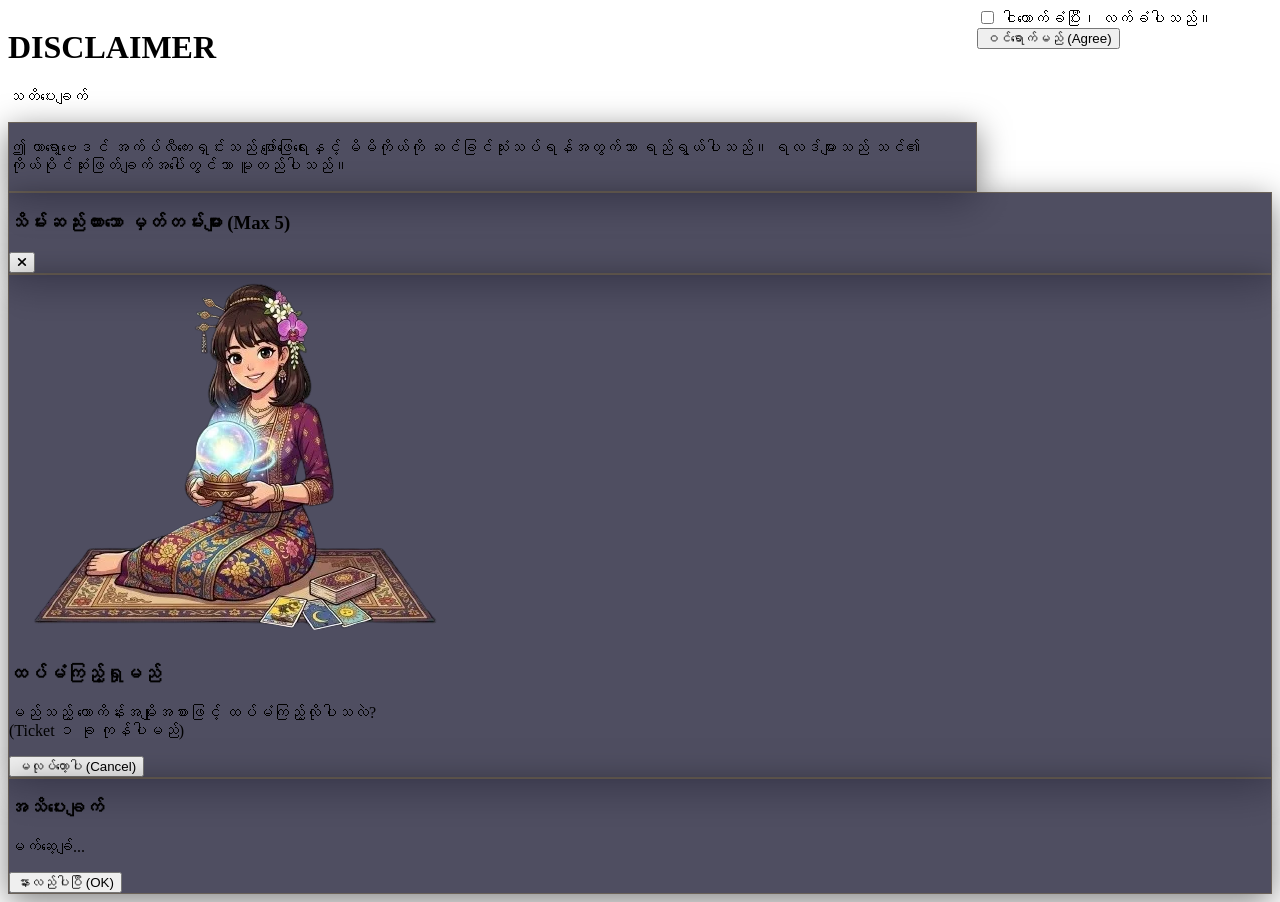
==== commit 265eb7eb: "Update stylesheet and script references in tarot.html" ====
--- a/tarot.html
+++ b/tarot.html
@@ -23,8 +23,8 @@
                             800: '#15132d',
                             700: '#221e4a',
                             600: '#383173',
-                            accent: '#d4af37', /* Gold */
-                            glow: '#9d4edd'    /* Purple Glow */
+                            accent: '#d4af37',
+                            glow: '#9d4edd'
                         }
                     },
                     fontFamily: {
@@ -38,14 +38,14 @@
     
     <link href="https://fonts.googleapis.com/css2?family=Pyidaungsu:wght@400;700&family=Cinzel:wght@600;700&display=swap" rel="stylesheet">
     <link rel="stylesheet" href="https://cdnjs.cloudflare.com/ajax/libs/font-awesome/6.4.0/css/all.min.css">
-    <link rel="stylesheet" href="style.css">
+    <link rel="stylesheet" href="tarot.css">
 </head>
 <body class="min-h-screen flex flex-col items-center justify-start bg-mystic-900 text-gray-100 overflow-x-hidden relative select-none">
 
     <!-- App Container -->
     <div class="w-full max-w-md min-h-screen flex flex-col relative shadow-2xl overflow-hidden bg-mystic-900/90 border-x border-mystic-700/50">
         
-        <!-- Season Background (Dynamic) -->
+        <!-- Season Background -->
         <div id="season-bg" class="absolute inset-0 z-0 bg-cover bg-center opacity-30 transition-all duration-1000"></div>
         <div class="absolute inset-0 z-0 bg-gradient-to-b from-mystic-900/80 via-mystic-900/90 to-mystic-900"></div>
 
@@ -65,12 +65,14 @@
             </div>
 
             <div class="flex flex-col space-y-4 mb-6">
+                <!-- Checkbox -->
                 <label class="flex items-center space-x-3 cursor-pointer bg-mystic-800/80 p-4 rounded-xl border border-mystic-accent/20 hover:border-mystic-accent transition-all">
-                    <input type="checkbox" id="disclaimer-checkbox" class="w-5 h-5 accent-yellow-500 rounded cursor-pointer">
+                    <input type="checkbox" id="disclaimer-checkbox" onchange="toggleAgreeButton()" class="w-5 h-5 accent-yellow-500 rounded cursor-pointer">
                     <span class="text-sm font-semibold text-gray-200">ငါထောက်ခံပြီး၊ လက်ခံပါသည်။</span>
                 </label>
 
-                <button id="btn-disclaimer-agree" disabled class="w-full py-4 rounded-xl font-bold uppercase tracking-wider text-sm transition-all duration-300 opacity-50 cursor-not-allowed text-mystic-900 bg-gradient-to-r from-yellow-600 via-yellow-400 to-yellow-600 shadow-lg">
+                <!-- Agree Button -->
+                <button id="btn-disclaimer-agree" onclick="agreeDisclaimer()" class="w-full py-4 rounded-xl font-bold uppercase tracking-wider text-sm transition-all duration-300 opacity-50 cursor-not-allowed text-mystic-900 bg-gradient-to-r from-yellow-600 via-yellow-400 to-yellow-600 shadow-lg">
                     ဝင်ရောက်မည် (Agree)
                 </button>
             </div>
@@ -78,7 +80,6 @@
 
         <!-- ================= 2. MAIN MENU SCREEN ================= -->
         <div id="screen-main-menu" class="screen absolute inset-0 z-40 flex flex-col justify-between p-5 hidden overflow-y-auto">
-            <!-- Top Bar: Title & Ticket -->
             <div class="flex items-center justify-between w-full mt-2 z-10">
                 <img src="assets/title/title-logo.webp" onerror="this.src='https://placehold.co/120x40/15132d/d4af37?text=TAROT'" alt="Logo" class="h-10 object-contain drop-shadow-[0_0_8px_rgba(212,175,55,0.6)]">
                 
@@ -91,7 +92,6 @@
                 </div>
             </div>
 
-            <!-- Center Content: Main Frame BG & Buttons -->
             <div class="relative flex-1 flex flex-col items-center justify-center my-6 z-10">
                 <div class="relative w-full max-w-[340px] aspect-[4/5] flex flex-col items-center justify-center p-6 rounded-3xl bg-mystic-800/40 border border-mystic-accent/20 backdrop-blur-sm shadow-[0_0_30px_rgba(157,78,221,0.2)]">
                     <img src="assets/ui/main-frame.webp" onerror="this.style.display='none'" alt="Frame Bg" class="absolute inset-0 w-full h-full object-cover -z-10 opacity-60 rounded-3xl mix-blend-screen">
@@ -102,7 +102,6 @@
                     </div>
 
                     <div class="w-full flex flex-col space-y-3 z-10">
-                        <!-- Row 1 -->
                         <div class="grid grid-cols-2 gap-3">
                             <button onclick="checkAndStart('daily')" class="relative py-3 px-2 rounded-xl text-xs font-bold text-center text-yellow-200 bg-mystic-700/80 border border-yellow-500/40 hover:scale-105 transition-all shadow-lg overflow-hidden group">
                                 <span class="relative z-10 flex flex-col items-center justify-center space-y-1">
@@ -118,7 +117,6 @@
                             </button>
                         </div>
 
-                        <!-- Row 2 -->
                         <div class="grid grid-cols-2 gap-3">
                             <button onclick="checkAndStart('monthly')" class="relative py-3 px-2 rounded-xl text-xs font-bold text-center text-yellow-200 bg-mystic-700/80 border border-yellow-500/40 hover:scale-105 transition-all shadow-lg overflow-hidden group">
                                 <span class="relative z-10 flex flex-col items-center justify-center space-y-1">
@@ -134,7 +132,6 @@
                             </button>
                         </div>
 
-                        <!-- Row 3 (Category) -->
                         <button onclick="openDialogue('category')" class="relative w-full py-3.5 px-4 rounded-xl text-xs font-bold text-center text-yellow-100 bg-gradient-to-r from-purple-900 to-indigo-900 border border-yellow-500/50 hover:scale-[1.02] transition-all shadow-[0_0_15px_rgba(212,175,55,0.3)] overflow-hidden group">
                             <span class="relative z-10 flex items-center justify-center space-x-2">
                                 <i class="fa-solid fa-wand-magic-sparkles text-yellow-400 text-sm"></i>
@@ -142,7 +139,6 @@
                             </span>
                         </button>
 
-                        <!-- Row 4 (PPF) -->
                         <button onclick="openDialogue('ppf')" class="relative w-full py-3.5 px-4 rounded-xl text-xs font-bold text-center text-yellow-100 bg-gradient-to-r from-indigo-900 to-purple-900 border border-yellow-500/50 hover:scale-[1.02] transition-all shadow-[0_0_15px_rgba(157,78,221,0.3)] overflow-hidden group">
                             <span class="relative z-10 flex items-center justify-center space-x-2">
                                 <i class="fa-solid fa-clock-rotate-left text-yellow-400 text-sm"></i>
@@ -153,7 +149,6 @@
                 </div>
             </div>
 
-            <!-- Bottom Icons -->
             <div class="flex items-center justify-around w-full py-3 glass-panel rounded-2xl border-t border-mystic-accent/30 z-10 mb-2">
                 <button onclick="switchScreen('screen-settings')" class="flex flex-col items-center text-gray-300 hover:text-yellow-400 transition-colors">
                     <i class="fa-solid fa-gear text-xl mb-1"></i>
@@ -185,7 +180,6 @@
             </div>
 
             <div class="flex-1 flex flex-col items-center justify-center my-4 space-y-6 z-10">
-                <!-- Character Profile -->
                 <div class="flex flex-col items-center animate-float">
                     <div class="relative w-32 h-32 rounded-full p-1 bg-gradient-to-tr from-yellow-500 to-purple-600 shadow-[0_0_20px_rgba(157,78,221,0.6)]">
                         <img src="assets/char/girl.webp" onerror="this.src='https://placehold.co/120x120/221e4a/d4af37?text=Mimi'" alt="Mimi" class="w-full h-full object-cover rounded-full border-2 border-mystic-900">
@@ -193,14 +187,13 @@
                     <span class="mt-3 text-sm font-bold text-yellow-300 drop-shadow-md">မီမီ</span>
                 </div>
 
-                <!-- Speech Bubble -->
                 <div class="relative w-full p-5 rounded-2xl glass-panel border border-yellow-500/30 text-sm leading-relaxed text-gray-100 min-h-[100px] flex items-center justify-center text-center shadow-xl">
                     <p id="dialogue-text" class="font-medium">မင်္ဂလာပါရှင်! ဘယ်လိုကိစ္စရပ်အတွက် တာရော့ကြည့်ချင်ပါသလဲရှင့်?</p>
                 </div>
             </div>
 
             <div id="dialogue-options" class="flex flex-col space-y-3 mb-4 z-10">
-                <!-- Dynamic buttons -->
+                <!-- Dynamic -->
             </div>
         </div>
 
@@ -221,12 +214,12 @@
                 <button onclick="switchScreen('screen-main-menu')" class="p-2 rounded-full glass-panel border border-mystic-accent/30 text-yellow-400 hover:bg-mystic-700 transition-all">
                     <i class="fa-solid fa-arrow-left"></i>
                 </button>
-                <span id="pick-title" class="font-cinzel text-xs text-yellow-400 tracking-wider text-center px-2">ဤကဒ် ခြောက်ပုံ ထဲက တစ်ပုံကို ရွေးပေးပါရှင့်</span>
+                <span id="pick-title" class="font-cinzel text-xs text-yellow-400 tracking-wider text-center px-2">ကဒ်ရွေးပါ</span>
                 <div class="w-8"></div>
             </div>
 
             <div id="pick-grid-container" class="flex-1 flex flex-col items-center justify-center my-4 z-10">
-                <!-- Dynamic Grid -->
+                <!-- Grid -->
             </div>
 
             <div id="pick-action-container" class="w-full pb-2 hidden z-10">
@@ -247,7 +240,6 @@
             </div>
 
             <div class="flex-1 flex flex-col items-center justify-center my-4 space-y-6 z-10">
-                <!-- Glowing Card -->
                 <div class="relative w-48 h-72 rounded-2xl p-1 bg-gradient-to-br from-yellow-400 via-purple-600 to-yellow-400 shadow-[0_0_40px_rgba(157,78,221,0.7)] flex items-center justify-center">
                     <img id="before-card-img" src="" alt="Card" class="w-full h-full object-cover rounded-xl border-2 border-mystic-900">
                 </div>
@@ -288,7 +280,6 @@
                     <i class="fa-solid fa-arrow-right"></i>
                 </div>
 
-                <!-- Text Box -->
                 <div class="relative w-full p-5 rounded-2xl glass-panel border border-yellow-500/30 shadow-[0_0_20px_rgba(0,0,0,0.5)] flex flex-col h-[250px]">
                     <div class="flex items-center justify-between mb-2 border-b border-yellow-500/20 pb-2 shrink-0">
                         <h4 id="answer-section-title" class="font-bold text-xs text-yellow-300">ယနေ့အတွက် ဟောကိန်း</h4>
@@ -428,7 +419,7 @@
                 <button onclick="closeModal('modal-save')" class="text-gray-400 hover:text-white p-1"><i class="fa-solid fa-xmark text-lg"></i></button>
             </div>
             <div id="save-list-container" class="flex-1 overflow-y-auto space-y-3 pr-1">
-                <!-- Saved Items -->
+                <!-- Saved -->
             </div>
         </div>
     </div>
@@ -440,7 +431,7 @@
             <h3 class="font-cinzel text-sm font-bold text-yellow-400 mb-2">ထပ်မံကြည့်ရှုမည်</h3>
             <p class="text-xs text-gray-300 mb-4">မည်သည့် ဟောကိန်းအမျိုးအစားဖြင့် ထပ်မံကြည့်လိုပါသလဲ? <br><span class="text-red-400 text-[10px]">(Ticket ၁ ခု ကုန်ပါမည်)</span></p>
             <div id="again-options-container" class="flex flex-col space-y-2 mb-4">
-                <!-- Dynamic Options -->
+                <!-- Options -->
             </div>
             <button onclick="closeModal('modal-again')" class="w-full py-2.5 rounded-xl text-xs font-bold text-gray-300 bg-mystic-700 hover:bg-mystic-600 transition-all">မလုပ်တော့ပါ (Cancel)</button>
         </div>
@@ -456,6 +447,6 @@
     </div>
 
     <script src="tarot-data.js"></script>
-    <script src="script.js"></script>
+    <script src="tarot.js"></script>
 </body>
 </html>
--- a/tarot.css
+++ b/tarot.css
@@ -0,0 +1,68 @@
+/* Global Reset for App-like feel */
+* {
+    -webkit-touch-callout: none;
+    -webkit-user-select: none;
+    -khtml-user-select: none;
+    -moz-user-select: none;
+    -ms-user-select: none;
+    user-select: none;
+    -webkit-tap-highlight-color: transparent;
+    box-sizing: border-box;
+}
+
+body {
+    touch-action: pan-y;
+}
+
+/* Glassmorphism Panels */
+.glass-panel {
+    background: rgba(21, 19, 45, 0.75);
+    backdrop-filter: blur(12px);
+    -webkit-backdrop-filter: blur(12px);
+    border: 1px solid rgba(212, 175, 55, 0.2);
+    box-shadow: 0 8px 32px 0 rgba(0, 0, 0, 0.5);
+}
+
+/* Floating Animation for Profile & Logo */
+@keyframes float {
+    0%, 100% { transform: translateY(0px); }
+    50% { transform: translateY(-8px); }
+}
+.animate-float {
+    animation: float 4s ease-in-out infinite;
+}
+
+/* Glow Effect for Cards */
+.glow-card {
+    box-shadow: 0 0 20px rgba(157, 78, 221, 0.5), inset 0 0 10px rgba(212, 175, 55, 0.3);
+    border: 2px solid rgba(212, 175, 55, 0.6);
+}
+
+/* Custom Scrollbar for Result Box */
+::-webkit-scrollbar { width: 4px; height: 4px; }
+::-webkit-scrollbar-track { background: rgba(11, 11, 22, 0.5); }
+::-webkit-scrollbar-thumb { background: #d4af37; border-radius: 4px; }
+
+/* Typewriter Effect Cursor */
+.typewriter-text::after {
+    content: '|';
+    animation: blink 0.7s infinite;
+    color: #d4af37;
+}
+@keyframes blink {
+    0%, 100% { opacity: 1; }
+    50% { opacity: 0; }
+}
+
+/* Hide scrollbar for cards wrapper to make it look smooth */
+#result-cards-wrapper::-webkit-scrollbar {
+    display: none;
+}
+#result-cards-wrapper {
+    -ms-overflow-style: none;
+    scrollbar-width: none;
+    scroll-snap-type: x mandatory;
+}
+.result-card-item {
+    scroll-snap-align: center;
+}
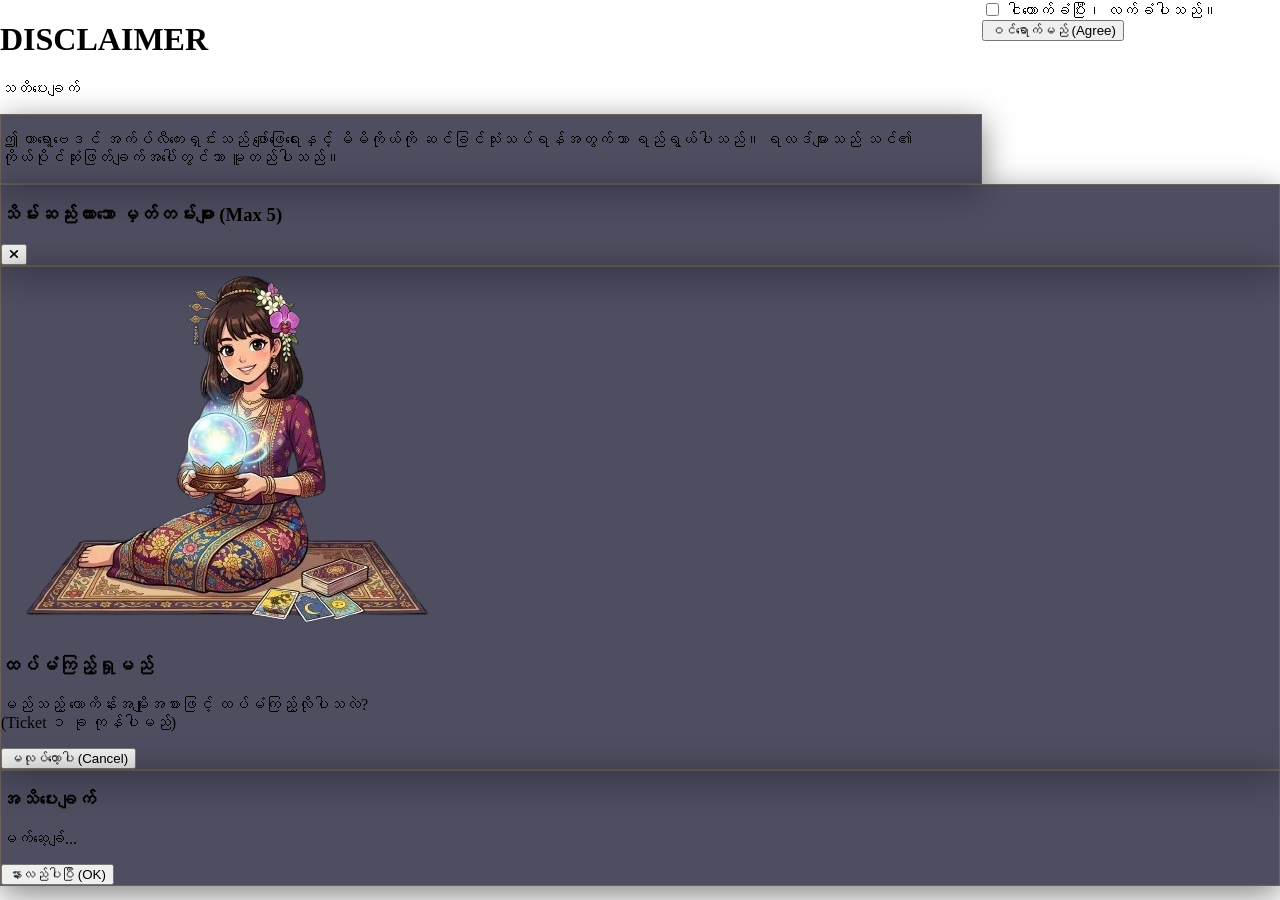
==== commit 0489c649: "Modify ticket counts and add audio elements Updated ticket counts and ad status in the UI. Added aud" ====
--- a/tarot.html
+++ b/tarot.html
@@ -40,13 +40,13 @@
     <link rel="stylesheet" href="https://cdnjs.cloudflare.com/ajax/libs/font-awesome/6.4.0/css/all.min.css">
     <link rel="stylesheet" href="tarot.css">
 </head>
-<body class="min-h-screen flex flex-col items-center justify-start bg-mystic-900 text-gray-100 overflow-x-hidden relative select-none">
+<body class="min-h-screen flex flex-col items-center justify-start bg-mystic-900 text-gray-100 overflow-x-hidden relative select-none" oncontextmenu="return false;">
 
     <!-- App Container -->
     <div class="w-full max-w-md min-h-screen flex flex-col relative shadow-2xl overflow-hidden bg-mystic-900/90 border-x border-mystic-700/50">
         
         <!-- Season Background -->
-        <div id="season-bg" class="absolute inset-0 z-0 bg-cover bg-center opacity-30 transition-all duration-1000"></div>
+        <div id="season-bg" class="absolute inset-0 z-0 bg-cover bg-center opacity-40 transition-all duration-1000"></div>
         <div class="absolute inset-0 z-0 bg-gradient-to-b from-mystic-900/80 via-mystic-900/90 to-mystic-900"></div>
 
         <!-- ================= 1. DISCLAIMER SCREEN ================= -->
@@ -85,7 +85,7 @@
                 
                 <div class="flex items-center space-x-2 glass-panel px-3 py-1.5 rounded-full border border-mystic-accent/40">
                     <img src="assets/icons/ticket.webp" onerror="this.src='https://placehold.co/24x24/d4af37/000?text=T'" alt="Ticket" class="w-5 h-5 object-contain">
-                    <span id="ticket-count" class="font-bold text-yellow-400 text-sm">3</span>
+                    <span id="ticket-count" class="font-bold text-yellow-400 text-sm">1</span>
                     <button onclick="switchScreen('screen-ticket')" class="w-6 h-6 rounded-full bg-yellow-500 text-mystic-900 flex items-center justify-center hover:bg-yellow-400 active:scale-95 shadow-md">
                         <i class="fa-solid fa-plus text-xs"></i>
                     </button>
@@ -316,7 +316,7 @@
                 <span class="font-cinzel text-sm text-yellow-400 tracking-wider">Ticket ဖြည့်ရန်</span>
                 <div class="flex items-center space-x-1 glass-panel px-3 py-1 rounded-full border border-yellow-500/40">
                     <img src="assets/icons/ticket.webp" onerror="this.src='https://placehold.co/20x20/d4af37/000?text=T'" class="w-4 h-4 object-contain">
-                    <span id="ticket-screen-count" class="font-bold text-yellow-400 text-xs">3</span>
+                    <span id="ticket-screen-count" class="font-bold text-yellow-400 text-xs">1</span>
                 </div>
             </div>
 
@@ -341,7 +341,7 @@
                         </div>
                         <div>
                             <h4 class="font-bold text-xs text-yellow-300">ကြော်ငြာကြည့်ရှုခြင်း</h4>
-                            <p id="ad-status-text" class="text-[10px] text-gray-400">ကျန်ရှိမှု - 7/7 ကြိမ် (+2 Tickets)</p>
+                            <p id="ad-status-text" class="text-[10px] text-gray-400">ကျန်ရှိမှု - 7/7 ကြိမ် (+1 Ticket)</p>
                         </div>
                     </div>
                     <button onclick="watchAd()" class="px-4 py-2 rounded-xl text-xs font-bold text-mystic-900 bg-yellow-500 hover:bg-yellow-400 transition-all shadow-md">ကြည့်မည်</button>
@@ -361,7 +361,7 @@
                 </div>
             </div>
             <div class="text-center pb-2 z-10">
-                <p class="text-[10px] text-gray-500">Adsgram Block ID: 52425</p>
+                <p class="text-[10px] text-gray-500">Adsgram Block ID: 55409</p>
             </div>
         </div>
 
@@ -381,7 +381,7 @@
                         <span class="text-sm font-bold text-gray-200">အသံနှင့် တေးဂီတ</span>
                     </div>
                     <label class="relative inline-flex items-center cursor-pointer">
-                        <input type="checkbox" id="setting-sound" checked class="sr-only peer">
+                        <input type="checkbox" id="setting-sound" onchange="toggleSound()" checked class="sr-only peer">
                         <div class="w-11 h-6 bg-mystic-700 rounded-full peer peer-checked:after:translate-x-full peer-checked:after:border-white after:content-[''] after:absolute after:top-[2px] after:left-[2px] after:bg-white after:border-gray-300 after:border after:rounded-full after:h-5 after:w-5 after:transition-all peer-checked:bg-yellow-500"></div>
                     </label>
                 </div>
@@ -399,10 +399,16 @@
             </div>
             <div class="flex-1 flex flex-col items-center my-6 space-y-4 text-center">
                 <img src="assets/title/title-logo.webp" onerror="this.src='https://placehold.co/150x50/15132d/d4af37?text=Tarot'" class="h-14 object-contain animate-float mb-2">
-                <div class="glass-panel p-5 rounded-2xl border border-yellow-500/30 text-sm leading-relaxed text-gray-200">
-                    <p class="mb-2">ဤအက်ပ်ကို TryIt Hub မှ ဖန်တီးထားပါသည်။</p>
-                    <p class="text-xs text-gray-400 mb-2">ကျွန်ုပ်တို့၏ တာရော့ဗေဒင် ဟောစာတမ်းများသည် ပရော်ဖက်ရှင်နယ် အကြံဉာဏ်များ မဟုတ်ပါ။</p>
-                    <p class="text-yellow-400 font-bold">မီမီ (Mimi) ၏ မှော်ပညာ စကြဝဠာ</p>
+                <div class="glass-panel p-5 rounded-2xl border border-yellow-500/30 text-sm leading-relaxed text-gray-200 text-left">
+                    <p class="mb-2 text-center text-yellow-400 font-bold">မီမီ (Mimi) ၏ မှော်ပညာ စကြဝဠာ</p>
+                    <p class="text-xs text-gray-400 mb-3 text-center">ဤအက်ပ်ကို TryIt Hub မှ ဖန်တီးထားပါသည်။ ကျွန်ုပ်တို့၏ တာရော့ဗေဒင် ဟောစာတမ်းများသည် ပရော်ဖက်ရှင်နယ် အကြံဉာဏ်များ မဟုတ်ပါ။</p>
+                    
+                    <p class="text-xs text-yellow-300 font-bold mb-1">မှီငြမ်းထားသော ဝက်ဘ်ဆိုဒ်များ -</p>
+                    <ul class="text-xs text-gray-300 list-disc pl-4 space-y-1">
+                        <li><a href="https://www.biddytarot.com" target="_blank" class="text-blue-400 underline">Biddy Tarot</a></li>
+                        <li><a href="https://labyrinthos.co" target="_blank" class="text-blue-400 underline">Labyrinthos</a></li>
+                        <li><a href="https://www.trustedtarot.com" target="_blank" class="text-blue-400 underline">Trusted Tarot</a></li>
+                    </ul>
                 </div>
             </div>
             <div class="text-center pb-4"><p class="text-[10px] text-gray-500">Developed for Telegram Mini Apps</p></div>
@@ -446,6 +452,20 @@
         </div>
     </div>
 
+    <!-- Audio Elements -->
+    <audio id="bgMusic" loop>
+        <source src="assets/audio/bg-music.mp3" type="audio/mpeg">
+    </audio>
+    <audio id="sfxClick">
+        <source src="assets/audio/click.mp3" type="audio/mpeg">
+    </audio>
+    <audio id="sfxShuffle">
+        <source src="assets/audio/shuffle.mp3" type="audio/mpeg">
+    </audio>
+    <audio id="sfxReveal">
+        <source src="assets/audio/reveal.mp3" type="audio/mpeg">
+    </audio>
+
     <script src="tarot-data.js"></script>
     <script src="tarot.js"></script>
 </body>
--- a/tarot.css
+++ b/tarot.css
@@ -1,4 +1,4 @@
-/* Global Reset for App-like feel */
+/* Global Reset */
 * {
     -webkit-touch-callout: none;
     -webkit-user-select: none;
@@ -12,6 +12,8 @@
 
 body {
     touch-action: pan-y;
+    margin: 0;
+    padding: 0;
 }
 
 /* Glassmorphism Panels */
@@ -23,7 +25,7 @@
     box-shadow: 0 8px 32px 0 rgba(0, 0, 0, 0.5);
 }
 
-/* Floating Animation for Profile & Logo */
+/* Floating Animation */
 @keyframes float {
     0%, 100% { transform: translateY(0px); }
     50% { transform: translateY(-8px); }
@@ -32,13 +34,7 @@
     animation: float 4s ease-in-out infinite;
 }
 
-/* Glow Effect for Cards */
-.glow-card {
-    box-shadow: 0 0 20px rgba(157, 78, 221, 0.5), inset 0 0 10px rgba(212, 175, 55, 0.3);
-    border: 2px solid rgba(212, 175, 55, 0.6);
-}
-
-/* Custom Scrollbar for Result Box */
+/* Custom Scrollbar */
 ::-webkit-scrollbar { width: 4px; height: 4px; }
 ::-webkit-scrollbar-track { background: rgba(11, 11, 22, 0.5); }
 ::-webkit-scrollbar-thumb { background: #d4af37; border-radius: 4px; }
@@ -54,15 +50,7 @@
     50% { opacity: 0; }
 }
 
-/* Hide scrollbar for cards wrapper to make it look smooth */
-#result-cards-wrapper::-webkit-scrollbar {
-    display: none;
-}
-#result-cards-wrapper {
-    -ms-overflow-style: none;
-    scrollbar-width: none;
-    scroll-snap-type: x mandatory;
-}
-.result-card-item {
-    scroll-snap-align: center;
-}
+/* Hide scrollbar for cards wrapper */
+#result-cards-wrapper::-webkit-scrollbar { display: none; }
+#result-cards-wrapper { -ms-overflow-style: none; scrollbar-width: none; scroll-snap-type: x mandatory; }
+.result-card-item { scroll-snap-align: center; }
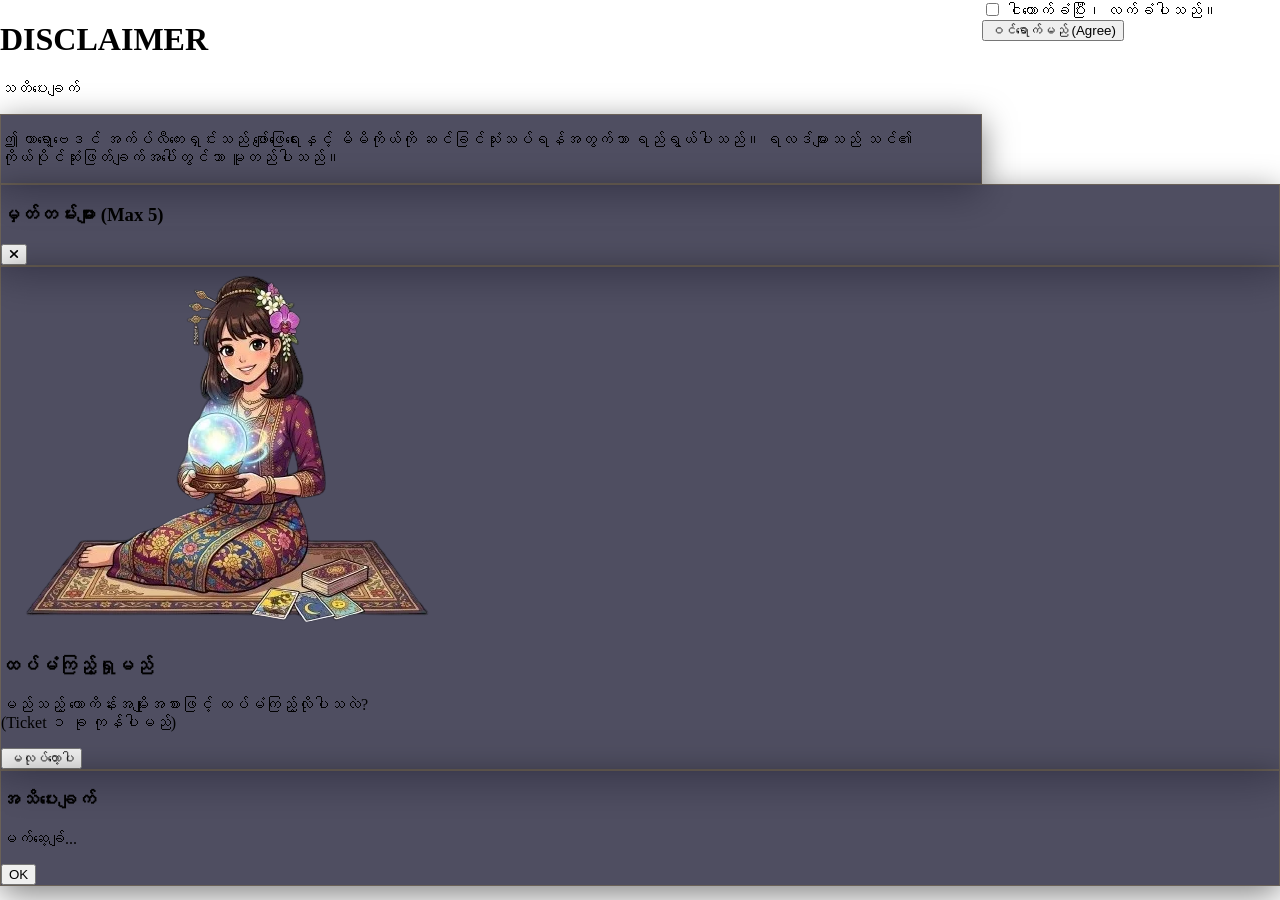
==== commit 16792571: "Change greeting from 'Hello' to 'Goodbye'" ====
--- a/tarot.html
+++ b/tarot.html
@@ -45,9 +45,9 @@
     <!-- App Container -->
     <div class="w-full max-w-md min-h-screen flex flex-col relative shadow-2xl overflow-hidden bg-mystic-900/90 border-x border-mystic-700/50">
         
-        <!-- Season Background -->
-        <div id="season-bg" class="absolute inset-0 z-0 bg-cover bg-center opacity-40 transition-all duration-1000"></div>
-        <div class="absolute inset-0 z-0 bg-gradient-to-b from-mystic-900/80 via-mystic-900/90 to-mystic-900"></div>
+        <!-- Season Background (0.5 Dark Overlay) -->
+        <div id="season-bg" class="absolute inset-0 z-0 bg-cover bg-center transition-all duration-1000 opacity-100"></div>
+        <div class="absolute inset-0 z-0 bg-mystic-900/50 backdrop-blur-[2px]"></div>
 
         <!-- ================= 1. DISCLAIMER SCREEN ================= -->
         <div id="screen-disclaimer" class="screen absolute inset-0 z-50 flex flex-col justify-between p-6 bg-mystic-900/95 overflow-y-auto">
@@ -65,13 +65,11 @@
             </div>
 
             <div class="flex flex-col space-y-4 mb-6">
-                <!-- Checkbox -->
                 <label class="flex items-center space-x-3 cursor-pointer bg-mystic-800/80 p-4 rounded-xl border border-mystic-accent/20 hover:border-mystic-accent transition-all">
                     <input type="checkbox" id="disclaimer-checkbox" onchange="toggleAgreeButton()" class="w-5 h-5 accent-yellow-500 rounded cursor-pointer">
                     <span class="text-sm font-semibold text-gray-200">ငါထောက်ခံပြီး၊ လက်ခံပါသည်။</span>
                 </label>
 
-                <!-- Agree Button -->
                 <button id="btn-disclaimer-agree" onclick="agreeDisclaimer()" class="w-full py-4 rounded-xl font-bold uppercase tracking-wider text-sm transition-all duration-300 opacity-50 cursor-not-allowed text-mystic-900 bg-gradient-to-r from-yellow-600 via-yellow-400 to-yellow-600 shadow-lg">
                     ဝင်ရောက်မည် (Agree)
                 </button>
@@ -80,11 +78,12 @@
 
         <!-- ================= 2. MAIN MENU SCREEN ================= -->
         <div id="screen-main-menu" class="screen absolute inset-0 z-40 flex flex-col justify-between p-5 hidden overflow-y-auto">
+            <!-- Top Bar -->
             <div class="flex items-center justify-between w-full mt-2 z-10">
                 <img src="assets/title/title-logo.webp" onerror="this.src='https://placehold.co/120x40/15132d/d4af37?text=TAROT'" alt="Logo" class="h-10 object-contain drop-shadow-[0_0_8px_rgba(212,175,55,0.6)]">
                 
                 <div class="flex items-center space-x-2 glass-panel px-3 py-1.5 rounded-full border border-mystic-accent/40">
-                    <img src="assets/icons/ticket.webp" onerror="this.src='https://placehold.co/24x24/d4af37/000?text=T'" alt="Ticket" class="w-5 h-5 object-contain">
+                    <img src="assets/icons/ticket.webp" alt="Ticket" class="w-5 h-5 object-contain">
                     <span id="ticket-count" class="font-bold text-yellow-400 text-sm">1</span>
                     <button onclick="switchScreen('screen-ticket')" class="w-6 h-6 rounded-full bg-yellow-500 text-mystic-900 flex items-center justify-center hover:bg-yellow-400 active:scale-95 shadow-md">
                         <i class="fa-solid fa-plus text-xs"></i>
@@ -92,84 +91,103 @@
                 </div>
             </div>
 
-            <div class="relative flex-1 flex flex-col items-center justify-center my-6 z-10">
-                <div class="relative w-full max-w-[340px] aspect-[4/5] flex flex-col items-center justify-center p-6 rounded-3xl bg-mystic-800/40 border border-mystic-accent/20 backdrop-blur-sm shadow-[0_0_30px_rgba(157,78,221,0.2)]">
-                    <img src="assets/ui/main-frame.webp" onerror="this.style.display='none'" alt="Frame Bg" class="absolute inset-0 w-full h-full object-cover -z-10 opacity-60 rounded-3xl mix-blend-screen">
+            <!-- Center Content (Main Frame) -->
+            <div class="relative flex-1 flex flex-col items-center justify-center my-4 z-10">
+                <div class="relative w-full max-w-[340px] aspect-[4/5] flex flex-col items-center justify-center p-6 rounded-3xl bg-mystic-800/30 border border-mystic-accent/20 backdrop-blur-md shadow-[0_0_30px_rgba(157,78,221,0.2)]">
+                    <img src="assets/ui/main-frame.webp" onerror="this.style.display='none'" alt="Frame Bg" class="absolute inset-0 w-full h-full object-cover -z-10 opacity-70 rounded-3xl">
                     
-                    <div class="text-center mb-6">
+                    <div class="text-center mb-4">
                         <h2 class="font-cinzel text-xl font-bold text-yellow-400 tracking-wider mb-1 drop-shadow-md">TryIt Hub Tarot</h2>
                         <p class="text-xs text-gray-300">သင့်ရဲ့ ကံကြမ္မာကို ယနေ့ပဲ ဟောကိန်းထုတ်လိုက်ပါ</p>
                     </div>
 
-                    <div class="w-full flex flex-col space-y-3 z-10">
-                        <div class="grid grid-cols-2 gap-3">
-                            <button onclick="checkAndStart('daily')" class="relative py-3 px-2 rounded-xl text-xs font-bold text-center text-yellow-200 bg-mystic-700/80 border border-yellow-500/40 hover:scale-105 transition-all shadow-lg overflow-hidden group">
-                                <span class="relative z-10 flex flex-col items-center justify-center space-y-1">
-                                    <i class="fa-solid fa-sun text-yellow-400 text-base"></i>
-                                    <span>ဒီနေ့အတွက်</span>
-                                </span>
+                    <div class="w-full flex flex-col space-y-2 z-10">
+                        <div class="grid grid-cols-2 gap-2">
+                            <button onclick="checkAndStart('daily')" class="py-2.5 rounded-xl text-xs font-bold text-yellow-200 bg-mystic-700/80 border border-yellow-500/40 hover:scale-105 transition-all shadow-lg flex flex-col items-center justify-center space-y-1">
+                                <i class="fa-solid fa-sun text-yellow-400 text-base"></i><span>ဒီနေ့အတွက်</span>
                             </button>
-                            <button onclick="checkAndStart('weekly')" class="relative py-3 px-2 rounded-xl text-xs font-bold text-center text-yellow-200 bg-mystic-700/80 border border-yellow-500/40 hover:scale-105 transition-all shadow-lg overflow-hidden group">
-                                <span class="relative z-10 flex flex-col items-center justify-center space-y-1">
-                                    <i class="fa-solid fa-calendar-week text-yellow-400 text-base"></i>
-                                    <span>တစ်ပတ်လုံးအတွက်</span>
-                                </span>
+                            <button onclick="checkAndStart('weekly')" class="py-2.5 rounded-xl text-xs font-bold text-yellow-200 bg-mystic-700/80 border border-yellow-500/40 hover:scale-105 transition-all shadow-lg flex flex-col items-center justify-center space-y-1">
+                                <i class="fa-solid fa-calendar-week text-yellow-400 text-base"></i><span>တစ်ပတ်လုံးအတွက်</span>
                             </button>
                         </div>
 
-                        <div class="grid grid-cols-2 gap-3">
-                            <button onclick="checkAndStart('monthly')" class="relative py-3 px-2 rounded-xl text-xs font-bold text-center text-yellow-200 bg-mystic-700/80 border border-yellow-500/40 hover:scale-105 transition-all shadow-lg overflow-hidden group">
-                                <span class="relative z-10 flex flex-col items-center justify-center space-y-1">
-                                    <i class="fa-solid fa-calendar-days text-yellow-400 text-base"></i>
-                                    <span>တစ်လလုံးအတွက်</span>
-                                </span>
+                        <div class="grid grid-cols-2 gap-2">
+                            <button onclick="checkAndStart('monthly')" class="py-2.5 rounded-xl text-xs font-bold text-yellow-200 bg-mystic-700/80 border border-yellow-500/40 hover:scale-105 transition-all shadow-lg flex flex-col items-center justify-center space-y-1">
+                                <i class="fa-solid fa-calendar-days text-yellow-400 text-base"></i><span>တစ်လလုံးအတွက်</span>
                             </button>
-                            <button onclick="checkAndStart('yearly')" class="relative py-3 px-2 rounded-xl text-xs font-bold text-center text-yellow-200 bg-mystic-700/80 border border-yellow-500/40 hover:scale-105 transition-all shadow-lg overflow-hidden group">
-                                <span class="relative z-10 flex flex-col items-center justify-center space-y-1">
-                                    <i class="fa-solid fa-calendar text-yellow-400 text-base"></i>
-                                    <span>တစ်နှစ်လုံးအတွက်</span>
-                                </span>
+                            <button onclick="checkAndStart('yearly')" class="py-2.5 rounded-xl text-xs font-bold text-yellow-200 bg-mystic-700/80 border border-yellow-500/40 hover:scale-105 transition-all shadow-lg flex flex-col items-center justify-center space-y-1">
+                                <i class="fa-solid fa-calendar text-yellow-400 text-base"></i><span>တစ်နှစ်လုံးအတွက်</span>
                             </button>
                         </div>
 
-                        <button onclick="openDialogue('category')" class="relative w-full py-3.5 px-4 rounded-xl text-xs font-bold text-center text-yellow-100 bg-gradient-to-r from-purple-900 to-indigo-900 border border-yellow-500/50 hover:scale-[1.02] transition-all shadow-[0_0_15px_rgba(212,175,55,0.3)] overflow-hidden group">
-                            <span class="relative z-10 flex items-center justify-center space-x-2">
-                                <i class="fa-solid fa-wand-magic-sparkles text-yellow-400 text-sm"></i>
-                                <span>နယ်ပယ်အလိုက် တာရော့ကြည့်မယ် (1 Ticket)</span>
-                            </span>
+                        <button onclick="openDialogue('category')" class="w-full py-3 rounded-xl text-xs font-bold text-yellow-100 bg-gradient-to-r from-purple-900/90 to-indigo-900/90 border border-yellow-500/50 hover:scale-[1.02] transition-all shadow-lg flex items-center justify-center space-x-2 mt-2">
+                            <i class="fa-solid fa-wand-magic-sparkles text-yellow-400 text-sm"></i><span>နယ်ပယ်အလိုက် တာရော့ကြည့်မယ်</span>
                         </button>
 
-                        <button onclick="openDialogue('ppf')" class="relative w-full py-3.5 px-4 rounded-xl text-xs font-bold text-center text-yellow-100 bg-gradient-to-r from-indigo-900 to-purple-900 border border-yellow-500/50 hover:scale-[1.02] transition-all shadow-[0_0_15px_rgba(157,78,221,0.3)] overflow-hidden group">
-                            <span class="relative z-10 flex items-center justify-center space-x-2">
-                                <i class="fa-solid fa-clock-rotate-left text-yellow-400 text-sm"></i>
-                                <span>အတိတ်၊ ပစ္စုပ္ပန်၊ အနာဂတ် (1 Ticket)</span>
-                            </span>
+                        <button onclick="openDialogue('ppf')" class="w-full py-3 rounded-xl text-xs font-bold text-yellow-100 bg-gradient-to-r from-indigo-900/90 to-purple-900/90 border border-yellow-500/50 hover:scale-[1.02] transition-all shadow-lg flex items-center justify-center space-x-2">
+                            <i class="fa-solid fa-clock-rotate-left text-yellow-400 text-sm"></i><span>အတိတ်၊ ပစ္စုပ္ပန်၊ အနာဂတ်</span>
                         </button>
-                    </div>
-                </div>
-            </div>
-
+                        
+                        <!-- User Tab -->
+                        <div class="mt-3 p-2 rounded-xl glass-panel border border-yellow-500/30 flex items-center space-x-3 cursor-pointer" onclick="switchScreen('screen-user')">
+                            <img id="user-profile-img" src="assets/char/girl.webp" class="w-10 h-10 rounded-full border border-yellow-400 object-cover">
+                            <div class="flex flex-col flex-1">
+                                <span id="user-display-name" class="text-xs font-bold text-yellow-300">User Name</span>
+                                <span id="user-display-id" class="text-[10px] text-gray-400">ID: 123456789</span>
+                            </div>
+                            <i class="fa-solid fa-chevron-right text-yellow-500 text-xs"></i>
+                        </div>
+
+                    </div>
+                </div>
+            </div>
+
+            <!-- Bottom Icons -->
             <div class="flex items-center justify-around w-full py-3 glass-panel rounded-2xl border-t border-mystic-accent/30 z-10 mb-2">
                 <button onclick="switchScreen('screen-settings')" class="flex flex-col items-center text-gray-300 hover:text-yellow-400 transition-colors">
-                    <i class="fa-solid fa-gear text-xl mb-1"></i>
-                    <span class="text-[10px]">ဆက်တင်</span>
+                    <i class="fa-solid fa-gear text-xl mb-1"></i><span class="text-[10px]">ဆက်တင်</span>
                 </button>
                 <button onclick="openSaveModal()" class="flex flex-col items-center text-gray-300 hover:text-yellow-400 transition-colors">
-                    <i class="fa-solid fa-bookmark text-xl mb-1"></i>
-                    <span class="text-[10px]">မှတ်တမ်း</span>
+                    <i class="fa-solid fa-bookmark text-xl mb-1"></i><span class="text-[10px]">မှတ်တမ်း</span>
                 </button>
                 <button onclick="switchScreen('screen-about')" class="flex flex-col items-center text-gray-300 hover:text-yellow-400 transition-colors">
-                    <i class="fa-solid fa-circle-info text-xl mb-1"></i>
-                    <span class="text-[10px]">အကြောင်း</span>
+                    <i class="fa-solid fa-circle-info text-xl mb-1"></i><span class="text-[10px]">အကြောင်း</span>
                 </button>
                 <button onclick="exitApp()" class="flex flex-col items-center text-red-400 hover:text-red-300 transition-colors">
-                    <i class="fa-solid fa-right-from-bracket text-xl mb-1"></i>
-                    <span class="text-[10px]">ထွက်မည်</span>
-                </button>
-            </div>
-        </div>
-
-        <!-- ================= 3. DIALOGUE SCREEN ================= -->
+                    <i class="fa-solid fa-right-from-bracket text-xl mb-1"></i><span class="text-[10px]">ထွက်မည်</span>
+                </button>
+            </div>
+        </div>
+
+        <!-- ================= 3. USER SCREEN ================= -->
+        <div id="screen-user" class="screen absolute inset-0 z-40 flex flex-col justify-start p-5 hidden overflow-y-auto">
+            <div class="flex items-center justify-between w-full mt-2 z-10 mb-6">
+                <button onclick="switchScreen('screen-main-menu')" class="p-2 rounded-full glass-panel border border-mystic-accent/30 text-yellow-400 hover:bg-mystic-700 transition-all">
+                    <i class="fa-solid fa-arrow-left"></i>
+                </button>
+                <span class="font-cinzel text-sm text-yellow-400 tracking-wider">အသုံးပြုသူ အကောင့်</span>
+                <div class="w-8"></div>
+            </div>
+
+            <div class="glass-panel p-5 rounded-2xl border border-yellow-500/30 flex flex-col items-center mb-6">
+                <img id="user-page-img" src="assets/char/girl.webp" class="w-20 h-20 rounded-full border-2 border-yellow-400 object-cover mb-3 shadow-[0_0_15px_rgba(212,175,55,0.5)]">
+                <h2 id="user-page-name" class="text-lg font-bold text-yellow-300">User Name</h2>
+                <p id="user-page-id" class="text-xs text-gray-400">Telegram ID: 123456789</p>
+                <div class="flex items-center space-x-2 mt-3 bg-mystic-800/80 px-4 py-1.5 rounded-full border border-yellow-500/40">
+                    <img src="assets/icons/ticket.webp" class="w-5 h-5">
+                    <span class="font-bold text-yellow-400" id="user-page-tickets">1</span>
+                </div>
+            </div>
+
+            <div class="glass-panel p-4 rounded-2xl border border-yellow-500/30 flex-1">
+                <h3 class="font-bold text-sm text-yellow-300 mb-3 border-b border-yellow-500/20 pb-2">Ticket မှတ်တမ်း</h3>
+                <div id="ticket-history-list" class="flex flex-col space-y-2">
+                    <!-- JS Populates -->
+                </div>
+            </div>
+        </div>
+
+        <!-- ================= 4. DIALOGUE SCREEN ================= -->
         <div id="screen-dialogue" class="screen absolute inset-0 z-40 flex flex-col justify-between p-5 hidden">
             <div class="flex items-center justify-between w-full mt-2 z-10">
                 <button onclick="switchScreen('screen-main-menu')" class="p-2 rounded-full glass-panel border border-mystic-accent/30 text-yellow-400 hover:bg-mystic-700 transition-all">
@@ -182,7 +200,7 @@
             <div class="flex-1 flex flex-col items-center justify-center my-4 space-y-6 z-10">
                 <div class="flex flex-col items-center animate-float">
                     <div class="relative w-32 h-32 rounded-full p-1 bg-gradient-to-tr from-yellow-500 to-purple-600 shadow-[0_0_20px_rgba(157,78,221,0.6)]">
-                        <img src="assets/char/girl.webp" onerror="this.src='https://placehold.co/120x120/221e4a/d4af37?text=Mimi'" alt="Mimi" class="w-full h-full object-cover rounded-full border-2 border-mystic-900">
+                        <img src="assets/char/girl.webp" class="w-full h-full object-cover rounded-full border-2 border-mystic-900">
                     </div>
                     <span class="mt-3 text-sm font-bold text-yellow-300 drop-shadow-md">မီမီ</span>
                 </div>
@@ -192,15 +210,13 @@
                 </div>
             </div>
 
-            <div id="dialogue-options" class="flex flex-col space-y-3 mb-4 z-10">
-                <!-- Dynamic -->
-            </div>
-        </div>
-
-        <!-- ================= 4. SHUFFLE SCREEN ================= -->
+            <div id="dialogue-options" class="flex flex-col space-y-3 mb-4 z-10"></div>
+        </div>
+
+        <!-- ================= 5. SHUFFLE SCREEN ================= -->
         <div id="screen-shuffle" class="screen absolute inset-0 z-40 flex flex-col items-center justify-center p-5 hidden">
             <div class="relative w-64 h-96 rounded-2xl glass-panel border border-yellow-500/50 flex items-center justify-center overflow-hidden shadow-[0_0_30px_rgba(212,175,55,0.4)]">
-                <img id="shuffle-img" src="assets/ui/shuffle-1.png" onerror="this.src='https://placehold.co/240x360/15132d/d4af37?text=Shuffling...'" alt="Shuffle" class="w-full h-full object-cover">
+                <img id="shuffle-img" src="assets/ui/shuffle-1.png" alt="Shuffle" class="w-full h-full object-cover">
             </div>
             <div class="mt-8 text-center z-10">
                 <h3 class="font-cinzel text-lg font-bold text-yellow-400 tracking-wider mb-1 animate-pulse">ကဒ်များကို ရောနှောနေပါသည်...</h3>
@@ -208,7 +224,7 @@
             </div>
         </div>
 
-        <!-- ================= 5. PICK SCREEN ================= -->
+        <!-- ================= 6. PICK SCREEN ================= -->
         <div id="screen-pick" class="screen absolute inset-0 z-40 flex flex-col justify-between p-5 hidden overflow-y-auto">
             <div class="flex items-center justify-between w-full mt-2 z-10">
                 <button onclick="switchScreen('screen-main-menu')" class="p-2 rounded-full glass-panel border border-mystic-accent/30 text-yellow-400 hover:bg-mystic-700 transition-all">
@@ -229,7 +245,7 @@
             </div>
         </div>
 
-        <!-- ================= 6. BEFORE RESULT SCREEN ================= -->
+        <!-- ================= 7. BEFORE RESULT SCREEN ================= -->
         <div id="screen-before-result" class="screen absolute inset-0 z-40 flex flex-col justify-between p-5 hidden">
             <div class="flex items-center justify-between w-full mt-2 z-10">
                 <button onclick="switchScreen('screen-main-menu')" class="p-2 rounded-full glass-panel border border-mystic-accent/30 text-yellow-400 hover:bg-mystic-700 transition-all">
@@ -243,7 +259,6 @@
                 <div class="relative w-48 h-72 rounded-2xl p-1 bg-gradient-to-br from-yellow-400 via-purple-600 to-yellow-400 shadow-[0_0_40px_rgba(157,78,221,0.7)] flex items-center justify-center">
                     <img id="before-card-img" src="" alt="Card" class="w-full h-full object-cover rounded-xl border-2 border-mystic-900">
                 </div>
-
                 <div class="flex flex-col items-center space-y-2">
                     <span id="before-card-name" class="font-bold text-lg text-yellow-300 drop-shadow-md">The Fool</span>
                     <span id="before-card-badge" class="px-3 py-1 rounded-full text-xs font-bold bg-green-500/20 text-green-300 border border-green-500/30">Upright</span>
@@ -257,7 +272,7 @@
             </div>
         </div>
 
-        <!-- ================= 7. RESULT SCREEN ================= -->
+        <!-- ================= 8. RESULT SCREEN ================= -->
         <div id="screen-result" class="screen absolute inset-0 z-40 flex flex-col justify-between p-5 hidden overflow-y-auto">
             <div class="flex items-center justify-between w-full mt-2 z-10">
                 <button onclick="switchScreen('screen-main-menu')" class="p-2 rounded-full glass-panel border border-mystic-accent/30 text-yellow-400 hover:bg-mystic-700 transition-all">
@@ -270,20 +285,16 @@
             </div>
 
             <div class="flex-1 flex flex-col items-center my-4 space-y-4 z-10">
-                <div id="result-cards-wrapper" class="flex items-center justify-center space-x-3 my-2 w-full overflow-x-auto pb-2">
-                    <!-- Cards -->
-                </div>
+                <div id="result-cards-wrapper" class="flex items-center justify-center space-x-3 my-2 w-full overflow-x-auto pb-2"></div>
 
                 <div id="swipe-indicator" class="hidden text-[10px] text-yellow-400 bg-mystic-800/80 px-3 py-1 rounded-full border border-yellow-500/25 animate-pulse flex items-center space-x-2">
-                    <i class="fa-solid fa-arrow-left"></i>
-                    <span>ဘယ်/ညာ ပွတ်၍ ဖတ်ပါ</span>
-                    <i class="fa-solid fa-arrow-right"></i>
-                </div>
-
-                <div class="relative w-full p-5 rounded-2xl glass-panel border border-yellow-500/30 shadow-[0_0_20px_rgba(0,0,0,0.5)] flex flex-col h-[250px]">
+                    <i class="fa-solid fa-arrow-left"></i><span>ဘယ်/ညာ ပွတ်၍ ဖတ်ပါ</span><i class="fa-solid fa-arrow-right"></i>
+                </div>
+
+                <div class="relative w-full p-5 rounded-2xl glass-panel border border-yellow-500/30 shadow-[0_0_20px_rgba(0,0,0,0.5)] flex flex-col h-[280px]">
                     <div class="flex items-center justify-between mb-2 border-b border-yellow-500/20 pb-2 shrink-0">
-                        <h4 id="answer-section-title" class="font-bold text-xs text-yellow-300">ယနေ့အတွက် ဟောကိန်း</h4>
-                        <span id="result-date-badge" class="text-[10px] text-gray-400">24 Oct 2026</span>
+                        <h4 id="answer-section-title" class="font-bold text-xs text-yellow-300">ဟောကိန်း</h4>
+                        <span id="result-date-badge" class="text-[10px] text-gray-400">Date</span>
                     </div>
                     <div class="flex-1 overflow-y-auto pr-1">
                         <p id="result-text" class="text-sm leading-relaxed text-gray-200 typewriter-text"></p>
@@ -293,21 +304,18 @@
 
             <div class="grid grid-cols-3 gap-3 pt-2 border-t border-mystic-accent/20 z-10 mb-2">
                 <button onclick="saveCurrentResult()" class="py-3 px-2 rounded-xl text-xs font-bold text-yellow-200 glass-panel border border-yellow-500/40 hover:bg-mystic-700 transition-all flex flex-col items-center justify-center">
-                    <i class="fa-solid fa-bookmark text-yellow-400 mb-1"></i>
-                    <span>သိမ်းမည်</span>
+                    <i class="fa-solid fa-bookmark text-yellow-400 mb-1"></i><span>သိမ်းမည်</span>
                 </button>
                 <button onclick="openAgainModal()" class="py-3 px-2 rounded-xl text-xs font-bold text-mystic-900 bg-gradient-to-r from-yellow-600 via-yellow-400 to-yellow-600 shadow-lg hover:scale-105 transition-all flex flex-col items-center justify-center">
-                    <i class="fa-solid fa-rotate-right mb-1"></i>
-                    <span>ထပ်ကြည့်မည်</span>
+                    <i class="fa-solid fa-rotate-right mb-1"></i><span>ထပ်ကြည့်မည်</span>
                 </button>
                 <button onclick="switchScreen('screen-main-menu')" class="py-3 px-2 rounded-xl text-xs font-bold text-yellow-200 glass-panel border border-yellow-500/40 hover:bg-mystic-700 transition-all flex flex-col items-center justify-center">
-                    <i class="fa-solid fa-house text-yellow-400 mb-1"></i>
-                    <span>ပင်မ</span>
-                </button>
-            </div>
-        </div>
-
-        <!-- ================= 8. TICKET SCREEN ================= -->
+                    <i class="fa-solid fa-house text-yellow-400 mb-1"></i><span>ပင်မ</span>
+                </button>
+            </div>
+        </div>
+
+        <!-- ================= 9. TICKET SCREEN ================= -->
         <div id="screen-ticket" class="screen absolute inset-0 z-40 flex flex-col justify-between p-5 hidden overflow-y-auto">
             <div class="flex items-center justify-between w-full mt-2 z-10">
                 <button onclick="switchScreen('screen-main-menu')" class="p-2 rounded-full glass-panel border border-mystic-accent/30 text-yellow-400 hover:bg-mystic-700 transition-all">
@@ -315,7 +323,7 @@
                 </button>
                 <span class="font-cinzel text-sm text-yellow-400 tracking-wider">Ticket ဖြည့်ရန်</span>
                 <div class="flex items-center space-x-1 glass-panel px-3 py-1 rounded-full border border-yellow-500/40">
-                    <img src="assets/icons/ticket.webp" onerror="this.src='https://placehold.co/20x20/d4af37/000?text=T'" class="w-4 h-4 object-contain">
+                    <img src="assets/icons/ticket.webp" class="w-4 h-4 object-contain">
                     <span id="ticket-screen-count" class="font-bold text-yellow-400 text-xs">1</span>
                 </div>
             </div>
@@ -323,63 +331,40 @@
             <div class="flex-1 flex flex-col space-y-4 my-6 z-10">
                 <div class="flex items-center justify-between p-4 rounded-2xl glass-panel border border-yellow-500/30">
                     <div class="flex items-center space-x-3">
-                        <div class="w-10 h-10 rounded-xl bg-yellow-500/20 border border-yellow-500/40 flex items-center justify-center text-yellow-400">
-                            <i class="fa-solid fa-right-to-bracket text-lg"></i>
-                        </div>
-                        <div>
-                            <h4 class="font-bold text-xs text-yellow-300">နေ့စဥ် ဝင်ရောက်ခြင်း</h4>
-                            <p class="text-[10px] text-gray-400">တစ်နေ့လျှင် ၁ ကြိမ် (+1 Ticket)</p>
-                        </div>
+                        <div class="w-10 h-10 rounded-xl bg-yellow-500/20 border border-yellow-500/40 flex items-center justify-center text-yellow-400"><i class="fa-solid fa-right-to-bracket text-lg"></i></div>
+                        <div><h4 class="font-bold text-xs text-yellow-300">နေ့စဥ် ဝင်ရောက်ခြင်း</h4><p class="text-[10px] text-gray-400">တစ်နေ့လျှင် ၁ ကြိမ် (+1 Ticket)</p></div>
                     </div>
                     <button id="btn-task-login" onclick="claimLoginTicket()" class="px-4 py-2 rounded-xl text-xs font-bold text-mystic-900 bg-yellow-500 hover:bg-yellow-400 transition-all shadow-md">ရယူမည်</button>
                 </div>
 
                 <div class="flex items-center justify-between p-4 rounded-2xl glass-panel border border-yellow-500/30">
                     <div class="flex items-center space-x-3">
-                        <div class="w-10 h-10 rounded-xl bg-yellow-500/20 border border-yellow-500/40 flex items-center justify-center text-yellow-400">
-                            <i class="fa-solid fa-video text-lg"></i>
-                        </div>
-                        <div>
-                            <h4 class="font-bold text-xs text-yellow-300">ကြော်ငြာကြည့်ရှုခြင်း</h4>
-                            <p id="ad-status-text" class="text-[10px] text-gray-400">ကျန်ရှိမှု - 7/7 ကြိမ် (+1 Ticket)</p>
-                        </div>
+                        <div class="w-10 h-10 rounded-xl bg-yellow-500/20 border border-yellow-500/40 flex items-center justify-center text-yellow-400"><i class="fa-solid fa-video text-lg"></i></div>
+                        <div><h4 class="font-bold text-xs text-yellow-300">ကြော်ငြာကြည့်ရှုခြင်း</h4><p id="ad-status-text" class="text-[10px] text-gray-400">ကျန်ရှိမှု - 7/7 ကြိမ် (+1 Ticket)</p></div>
                     </div>
                     <button onclick="watchAd()" class="px-4 py-2 rounded-xl text-xs font-bold text-mystic-900 bg-yellow-500 hover:bg-yellow-400 transition-all shadow-md">ကြည့်မည်</button>
                 </div>
 
                 <div class="flex items-center justify-between p-4 rounded-2xl glass-panel border border-yellow-500/30">
                     <div class="flex items-center space-x-3">
-                        <div class="w-10 h-10 rounded-xl bg-yellow-500/20 border border-yellow-500/40 flex items-center justify-center text-yellow-400">
-                            <i class="fa-solid fa-share-nodes text-lg"></i>
-                        </div>
-                        <div>
-                            <h4 class="font-bold text-xs text-yellow-300">မိတ်ဆွေများထံ မျှဝေခြင်း</h4>
-                            <p id="share-status-text" class="text-[10px] text-gray-400">ကျန်ရှိမှု - 3/3 ကြိမ် (+1 Ticket)</p>
-                        </div>
+                        <div class="w-10 h-10 rounded-xl bg-yellow-500/20 border border-yellow-500/40 flex items-center justify-center text-yellow-400"><i class="fa-solid fa-share-nodes text-lg"></i></div>
+                        <div><h4 class="font-bold text-xs text-yellow-300">မိတ်ဆွေများထံ မျှဝေခြင်း</h4><p id="share-status-text" class="text-[10px] text-gray-400">ကျန်ရှိမှု - 3/3 ကြိမ် (+1 Ticket)</p></div>
                     </div>
                     <button onclick="shareApp()" class="px-4 py-2 rounded-xl text-xs font-bold text-mystic-900 bg-yellow-500 hover:bg-yellow-400 transition-all shadow-md">မျှဝေမည်</button>
                 </div>
             </div>
-            <div class="text-center pb-2 z-10">
-                <p class="text-[10px] text-gray-500">Adsgram Block ID: 55409</p>
-            </div>
-        </div>
-
-        <!-- ================= 9. SETTINGS & ABOUT ================= -->
+        </div>
+
+        <!-- ================= 10. SETTINGS & ABOUT ================= -->
         <div id="screen-settings" class="screen absolute inset-0 z-40 flex flex-col justify-between p-5 hidden">
             <div class="flex items-center justify-between w-full mt-2">
-                <button onclick="switchScreen('screen-main-menu')" class="p-2 rounded-full glass-panel border border-mystic-accent/30 text-yellow-400 hover:bg-mystic-700 transition-all">
-                    <i class="fa-solid fa-arrow-left"></i>
-                </button>
+                <button onclick="switchScreen('screen-main-menu')" class="p-2 rounded-full glass-panel border border-mystic-accent/30 text-yellow-400 hover:bg-mystic-700 transition-all"><i class="fa-solid fa-arrow-left"></i></button>
                 <span class="font-cinzel text-sm text-yellow-400 tracking-wider">ဆက်တင်များ</span>
                 <div class="w-8"></div>
             </div>
             <div class="flex-1 flex flex-col space-y-4 my-6">
                 <div class="flex items-center justify-between p-4 rounded-2xl glass-panel border border-yellow-500/30">
-                    <div class="flex items-center space-x-3">
-                        <i class="fa-solid fa-volume-high text-yellow-400"></i>
-                        <span class="text-sm font-bold text-gray-200">အသံနှင့် တေးဂီတ</span>
-                    </div>
+                    <div class="flex items-center space-x-3"><i class="fa-solid fa-volume-high text-yellow-400"></i><span class="text-sm font-bold text-gray-200">အသံနှင့် တေးဂီတ</span></div>
                     <label class="relative inline-flex items-center cursor-pointer">
                         <input type="checkbox" id="setting-sound" onchange="toggleSound()" checked class="sr-only peer">
                         <div class="w-11 h-6 bg-mystic-700 rounded-full peer peer-checked:after:translate-x-full peer-checked:after:border-white after:content-[''] after:absolute after:top-[2px] after:left-[2px] after:bg-white after:border-gray-300 after:border after:rounded-full after:h-5 after:w-5 after:transition-all peer-checked:bg-yellow-500"></div>
@@ -391,18 +376,15 @@
 
         <div id="screen-about" class="screen absolute inset-0 z-40 flex flex-col justify-between p-5 hidden overflow-y-auto">
             <div class="flex items-center justify-between w-full mt-2">
-                <button onclick="switchScreen('screen-main-menu')" class="p-2 rounded-full glass-panel border border-mystic-accent/30 text-yellow-400 hover:bg-mystic-700 transition-all">
-                    <i class="fa-solid fa-arrow-left"></i>
-                </button>
+                <button onclick="switchScreen('screen-main-menu')" class="p-2 rounded-full glass-panel border border-mystic-accent/30 text-yellow-400 hover:bg-mystic-700 transition-all"><i class="fa-solid fa-arrow-left"></i></button>
                 <span class="font-cinzel text-sm text-yellow-400 tracking-wider">အကြောင်းအရာ</span>
                 <div class="w-8"></div>
             </div>
             <div class="flex-1 flex flex-col items-center my-6 space-y-4 text-center">
-                <img src="assets/title/title-logo.webp" onerror="this.src='https://placehold.co/150x50/15132d/d4af37?text=Tarot'" class="h-14 object-contain animate-float mb-2">
-                <div class="glass-panel p-5 rounded-2xl border border-yellow-500/30 text-sm leading-relaxed text-gray-200 text-left">
+                <img src="assets/title/title-logo.webp" class="h-14 object-contain animate-float mb-2">
+                <div class="glass-panel p-5 rounded-2xl border border-yellow-500/30 text-sm leading-relaxed text-gray-200 text-left w-full">
                     <p class="mb-2 text-center text-yellow-400 font-bold">မီမီ (Mimi) ၏ မှော်ပညာ စကြဝဠာ</p>
-                    <p class="text-xs text-gray-400 mb-3 text-center">ဤအက်ပ်ကို TryIt Hub မှ ဖန်တီးထားပါသည်။ ကျွန်ုပ်တို့၏ တာရော့ဗေဒင် ဟောစာတမ်းများသည် ပရော်ဖက်ရှင်နယ် အကြံဉာဏ်များ မဟုတ်ပါ။</p>
-                    
+                    <p class="text-xs text-gray-400 mb-3 text-center">ဤအက်ပ်ကို TryIt Hub မှ ဖန်တီးထားပါသည်။</p>
                     <p class="text-xs text-yellow-300 font-bold mb-1">မှီငြမ်းထားသော ဝက်ဘ်ဆိုဒ်များ -</p>
                     <ul class="text-xs text-gray-300 list-disc pl-4 space-y-1">
                         <li><a href="https://www.biddytarot.com" target="_blank" class="text-blue-400 underline">Biddy Tarot</a></li>
@@ -411,60 +393,43 @@
                     </ul>
                 </div>
             </div>
-            <div class="text-center pb-4"><p class="text-[10px] text-gray-500">Developed for Telegram Mini Apps</p></div>
         </div>
 
     </div>
 
     <!-- MODALS -->
-    <!-- Save List Modal -->
     <div id="modal-save" class="fixed inset-0 z-50 bg-black/80 backdrop-blur-sm flex items-center justify-center p-4 hidden">
         <div class="relative w-full max-w-sm rounded-3xl glass-panel border border-yellow-500/40 p-5 flex flex-col max-h-[80vh] shadow-2xl">
             <div class="flex items-center justify-between mb-4 border-b border-yellow-500/20 pb-3">
-                <h3 class="font-cinzel text-sm font-bold text-yellow-400">သိမ်းဆည်းထားသော မှတ်တမ်းများ (Max 5)</h3>
+                <h3 class="font-cinzel text-sm font-bold text-yellow-400">မှတ်တမ်းများ (Max 5)</h3>
                 <button onclick="closeModal('modal-save')" class="text-gray-400 hover:text-white p-1"><i class="fa-solid fa-xmark text-lg"></i></button>
             </div>
-            <div id="save-list-container" class="flex-1 overflow-y-auto space-y-3 pr-1">
-                <!-- Saved -->
-            </div>
+            <div id="save-list-container" class="flex-1 overflow-y-auto space-y-3 pr-1"></div>
         </div>
     </div>
 
-    <!-- Again Modal -->
     <div id="modal-again" class="fixed inset-0 z-50 bg-black/80 backdrop-blur-sm flex items-center justify-center p-4 hidden">
         <div class="relative w-full max-w-xs rounded-3xl glass-panel border border-yellow-500/40 p-5 flex flex-col text-center shadow-2xl">
-            <img src="assets/char/girl.webp" onerror="this.style.display='none'" class="w-16 h-16 rounded-full mx-auto mb-3 border border-yellow-400">
+            <img src="assets/char/girl.webp" class="w-16 h-16 rounded-full mx-auto mb-3 border border-yellow-400 object-cover">
             <h3 class="font-cinzel text-sm font-bold text-yellow-400 mb-2">ထပ်မံကြည့်ရှုမည်</h3>
             <p class="text-xs text-gray-300 mb-4">မည်သည့် ဟောကိန်းအမျိုးအစားဖြင့် ထပ်မံကြည့်လိုပါသလဲ? <br><span class="text-red-400 text-[10px]">(Ticket ၁ ခု ကုန်ပါမည်)</span></p>
-            <div id="again-options-container" class="flex flex-col space-y-2 mb-4">
-                <!-- Options -->
-            </div>
-            <button onclick="closeModal('modal-again')" class="w-full py-2.5 rounded-xl text-xs font-bold text-gray-300 bg-mystic-700 hover:bg-mystic-600 transition-all">မလုပ်တော့ပါ (Cancel)</button>
+            <div id="again-options-container" class="flex flex-col space-y-2 mb-4"></div>
+            <button onclick="closeModal('modal-again')" class="w-full py-2.5 rounded-xl text-xs font-bold text-gray-300 bg-mystic-700 hover:bg-mystic-600 transition-all">မလုပ်တော့ပါ</button>
         </div>
     </div>
 
-    <!-- Custom Message Modal -->
     <div id="modal-msg" class="fixed inset-0 z-50 bg-black/80 backdrop-blur-sm flex items-center justify-center p-4 hidden">
         <div class="relative w-full max-w-xs rounded-3xl glass-panel border border-yellow-500/40 p-6 flex flex-col text-center shadow-2xl">
             <h3 id="msg-title" class="font-cinzel text-base font-bold text-yellow-400 mb-2">အသိပေးချက်</h3>
             <p id="msg-text" class="text-xs text-gray-200 mb-5 leading-relaxed">မက်ဆေ့ခ်ျ...</p>
-            <button onclick="closeModal('modal-msg')" class="w-full py-3 rounded-xl font-bold text-xs text-mystic-900 bg-gradient-to-r from-yellow-600 via-yellow-400 to-yellow-600 shadow-lg">နားလည်ပါပြီ (OK)</button>
+            <button onclick="closeModal('modal-msg')" class="w-full py-3 rounded-xl font-bold text-xs text-mystic-900 bg-gradient-to-r from-yellow-600 via-yellow-400 to-yellow-600 shadow-lg">OK</button>
         </div>
     </div>
 
-    <!-- Audio Elements -->
-    <audio id="bgMusic" loop>
-        <source src="assets/audio/bg-music.mp3" type="audio/mpeg">
-    </audio>
-    <audio id="sfxClick">
-        <source src="assets/audio/click.mp3" type="audio/mpeg">
-    </audio>
-    <audio id="sfxShuffle">
-        <source src="assets/audio/shuffle.mp3" type="audio/mpeg">
-    </audio>
-    <audio id="sfxReveal">
-        <source src="assets/audio/reveal.mp3" type="audio/mpeg">
-    </audio>
+    <audio id="bgMusic" loop><source src="assets/audio/bg-music.mp3" type="audio/mpeg"></audio>
+    <audio id="sfxClick"><source src="assets/audio/click.mp3" type="audio/mpeg"></audio>
+    <audio id="sfxShuffle"><source src="assets/audio/shuffle.mp3" type="audio/mpeg"></audio>
+    <audio id="sfxReveal"><source src="assets/audio/reveal.mp3" type="audio/mpeg"></audio>
 
     <script src="tarot-data.js"></script>
     <script src="tarot.js"></script>
